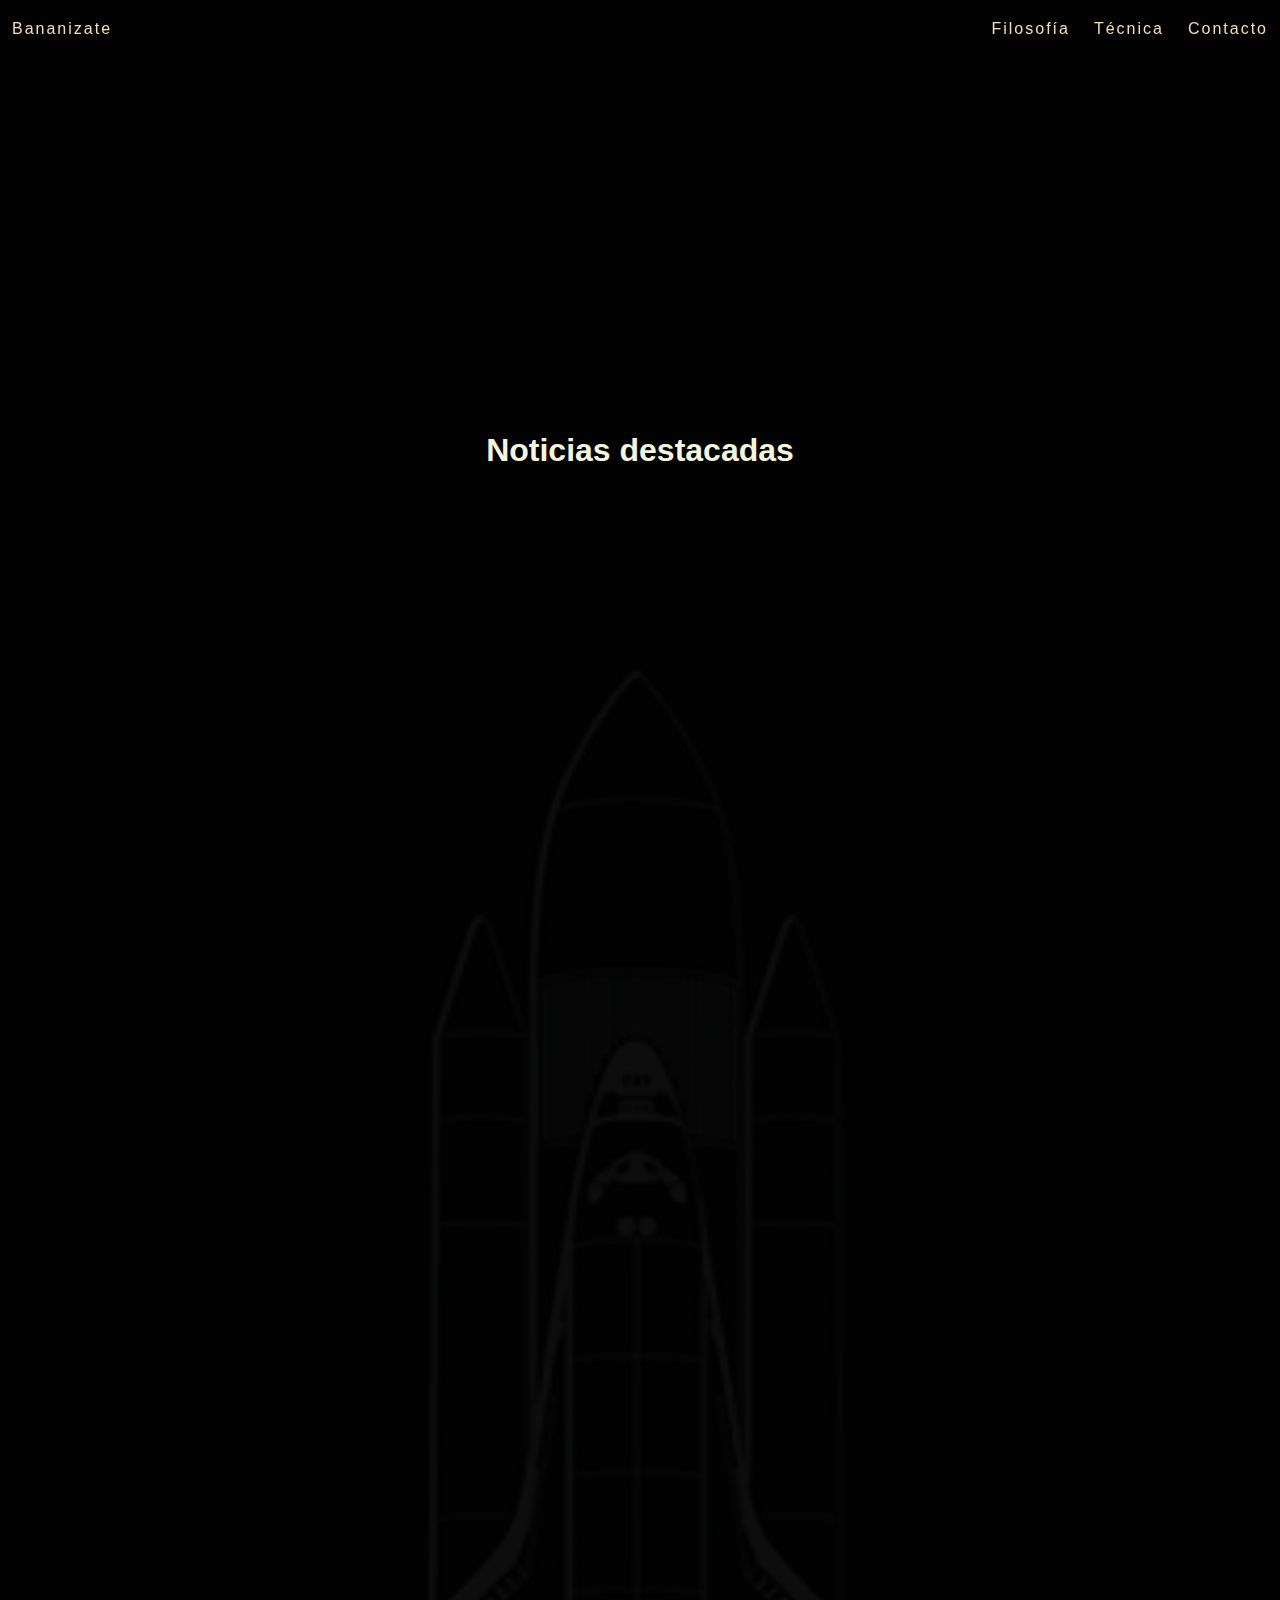
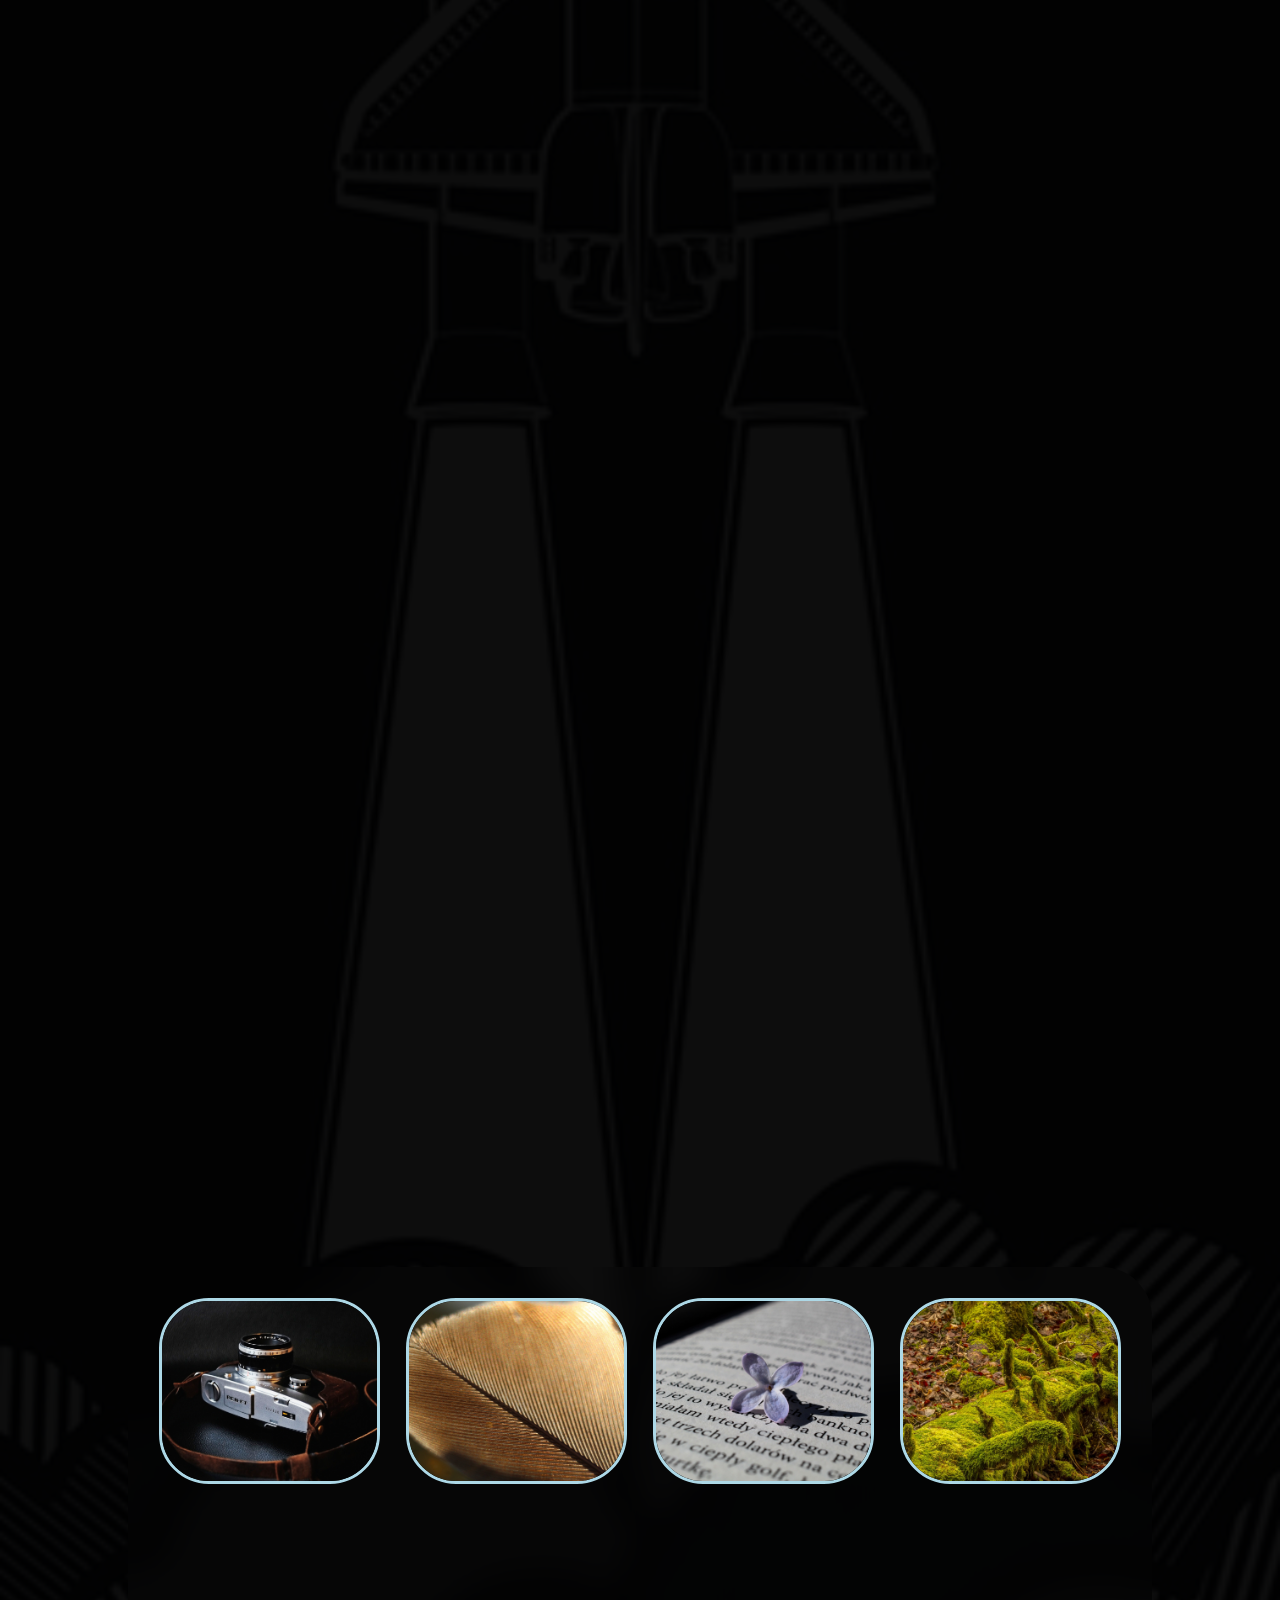
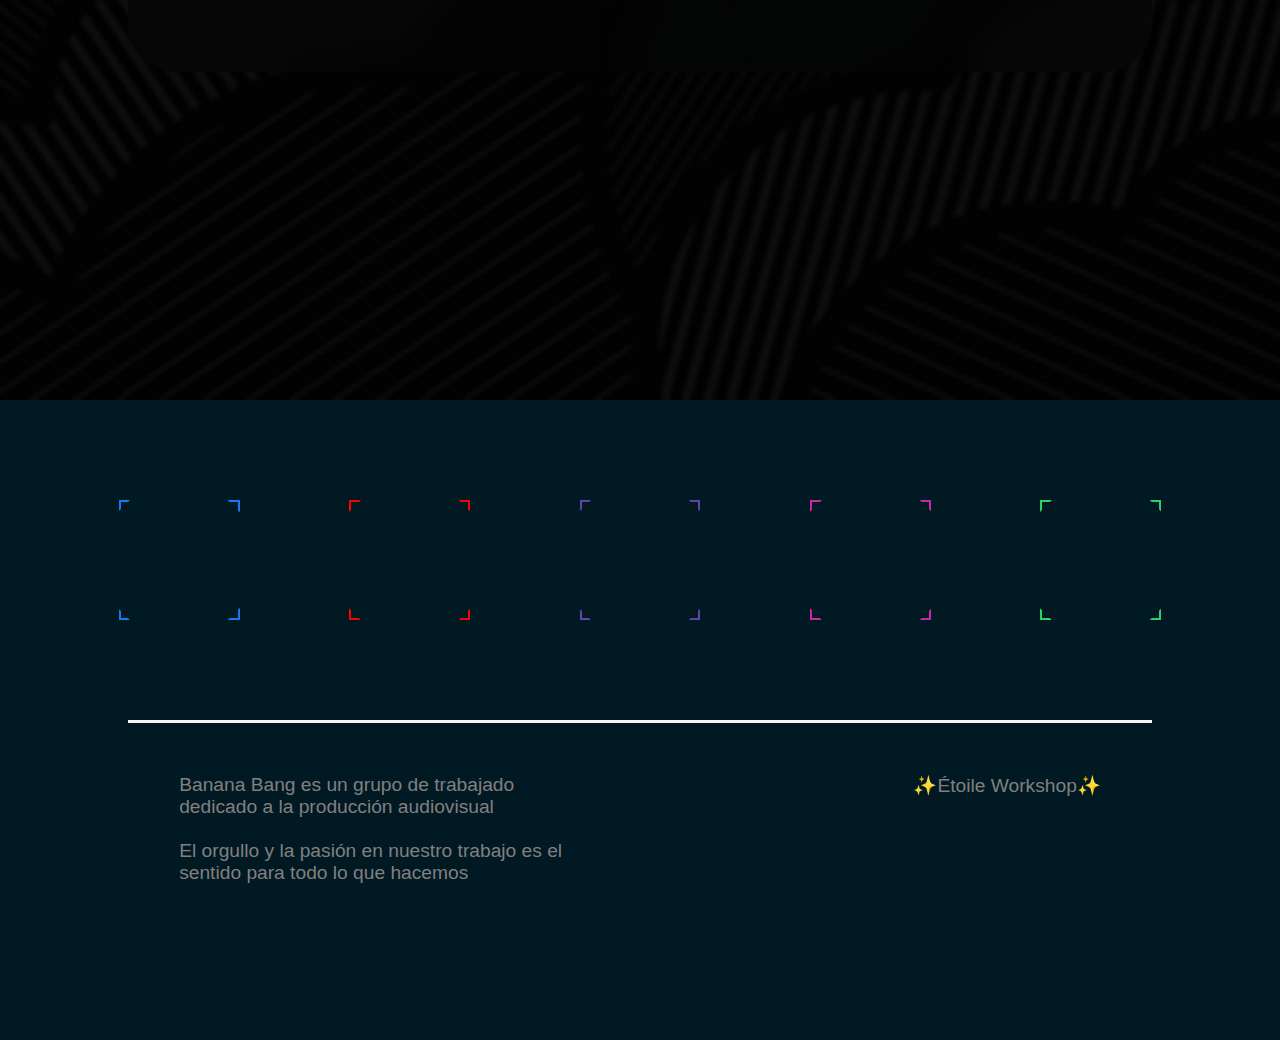
==== filosofia.html @ d5b670cf "Update filosofia.html" ====
<!DOCTYPE html>
<html>
<head> 
    <meta charset="UTF-8">
    <meta name="viewport" content="width=device-width, initial-scale=1.0">
    
    <title>Galeria</title>
    <link rel="stylesheet" href="styles.css">
    <link rel="stylesheet" href="https://cdnjs.cloudflare.com/ajax/libs/font-awesome/6.1.1/css/all.min.css" integrity="sha512-KfkfwYDsLkIlwQp6LFnl8zNdLGxu9YAA1QvwINks4PhcElQSvqcyVLLD9aMhXd13uQjoXtEKNosOWaZqXgel0g==" crossorigin="anonymous" referrerpolicy="no-referrer" />
    <style type="text/css">

        .conteneme {
            position: relative;
            top: 0;
            left: 0;
            height: 300vh;
            width: 100vw;
        }
        .container {
            position: relative;
            top: -10vh;
            text-align: center;
            width: 80vw;
            height: 45vh;
        }
        .photos {
            display: flex;
            justify-content: center;
            gap: 2vw;
            position: relative;
            padding: 3%;
        }
        .photo {
            cursor: pointer;
            width: 20vw;
            height: 20vh;
            overflow: hidden;
            border: 3px solid lightblue;
            border-radius: 50px;
        }
        .photo img {
            width: 100%;
            height: 100%;
            object-fit: cover;
        }
        .caption {
            display: none;
            margin-top: 5vh;
            transition: opacity 0.5s ease;
            font-size: 2vw;
        }
        .caption.active {
            display: block;
            opacity: 1;
        }
        .caption.fade {
            opacity: 0;
        }

#newsList {
    list-style-type: none;
    margin: 3vw;
    position: relative;
    top: -40vh;
    height: 60vh;
    width: 80vw;
    overflow: scroll;
    color: beige;
  }

    
    </style>
</head>
<body>
    <nav class="navbar" style="position: fixed;height: 5vh;width: 100vw;z-index: 15;">
         <a class="active" href="index.html" style="float: left;">Bananizate</a>
                      
                      <a href="#contacto" style="float:right;">Contacto</a>
                      <a href="tecnica.html" style="float:right;">Técnica</a>
                      <a href="filosofia.html" style="float:right;">Filosofía</a>
                      
                     
        
    </nav>
    
    <div class="progressbar"></div>
    
    





<center>



    

<div class="segundo" style="height: 400vh; width: 100vw; background: url('res/fondofilo.jpg'); background-size: cover; background-repeat: no-repeat; background-position: center; background-color: rgba(0, 0, 0, 0.95); background-blend-mode: overlay;overflow: hidden;">  
    <div class="parallax" style="height: 50vh;width: 50vw;top: 90vh;right: 10vw;position: absolute;border-radius: 15px;">
        <div style="object-fit: contain;opacity: 0.3;">
                    <script type="text/javascript" src="//rf.revolvermaps.com/0/0/6.js?i=5dv1qe7od2v&amp;m=7&amp;c=e63100&amp;cr1=ffffff&amp;f=arial&amp;l=0&amp;bv=90&amp;lx=-400&amp;ly=400&amp;hi=20&amp;he=7&amp;hc=a8ddff&amp;rs=80" async="async"></script>

            
        </div>

    </div>

        

    <div>
        <h1 class="segundoinner" style="top: -40vh">Noticias destacadas</h1>

        <ul id="newsList">
        <!-- Aquí se mostrarán las opiniones -->
    </ul>

         <div class="container" style="backdrop-filter: blur(15px);border-radius: 50px; position: relative; top: 150vh;">
        <div class="photos">
            <div class="photo" onclick="showCaption(0)">
                <img src="res/foto1.jpg" alt="Foto 1">
            </div>
            <div class="photo" onclick="showCaption(1)">
                <img src="res/foto2.jpg" alt="Foto 2">
            </div>
            <div class="photo" onclick="showCaption(2)">
                <img src="res/foto3.jpg" alt="Foto 3">
            </div>
            <div class="photo" onclick="showCaption(3)">
                <img src="res/foto4.jpg" alt="Foto 4">
            </div>
        </div>
        <div id="captions">
            <div class="caption" id="caption0">Cartel para res/Foto 1</div>
            <div class="caption" id="caption1">Cartel para res/Foto 2</div>
            <div class="caption" id="caption2">Cartel para res/Foto 3</div>
            <div class="caption" id="caption3">Cartel para res/Foto 4</div>
        </div>
    </div>
        
        
    </div>
</div>


</center>






<div class="footerista">
                <ul>
        <li style="--clr:#1877f2;">
            <a href="#"><i class="fa-brands fa-facebook-f"></i></a>
        </li>
    </ul>
    <ul>
        <li style="--clr:#ff0000;">
            <a href="#"><i class="fa-brands fa-youtube"></i></a>
        </li>
    </ul>
    <ul>
        <li style="--clr:#6441a5;">
            <a href="#"><i class="fa-brands fa-twitch"></i></a>
        </li>
    </ul>
    <ul>
        <li style="--clr:#c32aa3;">
            <a href="#"><i class="fa-brands fa-instagram"></i></a>
        </li>
    </ul>
    <ul>
        <li style="--clr:#25d366;">
            <a href="#"><i class="fa-brands fa-whatsapp"></i></a>
        </li>
    </ul>
</div>


            <div class="footerista">
                <div style=";position: absolute;top: 0;left: 10vw;width: 80vw;height: 15vw;border-top: 3px solid whitesmoke;display: flex;align-content: center;justify-content: center;color: grey;font-size: 1.5vw;">
                    <div style="width: 50%;margin: 5%;">
                        Banana Bang es un grupo de trabajado dedicado a la producción audiovisual<br><br>
                        El orgullo y la pasión en nuestro trabajo es el sentido para todo lo que hacemos

                    </div>
                    <div style="width: 50%;margin: 5%;text-align: right;">
                        ✨Étoile Workshop✨
                    </div>
                </div>
            </div>

<div id="myModal" class="modal">
  <span class="close">&times;</span>
  <img class="modal-content" id="img01">
  <video class="modal-content" id="img02" controls></video>
  <div id="caption"></div>
</div>

</div>
<script src="https://smtpjs.com/v3/smtp.js">
</script>
    <script src="script.js" defer></script>
     <script>
        function showCaption(index) {
            const captions = document.querySelectorAll('.caption');
            captions.forEach((caption, i) => {
                if (i === index) {
                    caption.classList.add('active');
                    caption.classList.remove('fade');

                } else {
                    caption.classList.add('fade');
                    caption.classList.remove('active');
                }
            });
        }

window.addEventListener('scroll', function() {
  let parallax = document.querySelector('.parallax');
  let scrollPosition = window.pageYOffset;
  
  // Ajusta la velocidad del parallax cambiando el valor multiplicador (en este caso 0.5)
  parallax.style.top = scrollPosition * 1.2 + 'px';
});


const rssFeedUrl = 'https://www.ambito.com/rss/pages/negocios.xml'; // Reemplaza con la URL de tu feed RSS

        // Función para cargar y mostrar noticias
        async function loadNews() {
            try {
                const response = await fetch(`https://api.rss2json.com/v1/api.json?rss_url=${encodeURIComponent(rssFeedUrl)}`);
                const data = await response.json();

                if (data.status === 'ok') {
                    const newsList = document.getElementById('newsList');

                    data.items.forEach(item => {
                        const listItem = document.createElement('li');
                        const link = document.createElement('a');
                        const img = document.createElement('img');
                        const content = document.createElement('p');

                        listItem.style.borderTop = '3px solid whitesmoke';
                        listItem.style.display = 'flex';
                        listItem.style.alignContent = 'center';
                        listItem.style.margin = '2vw';
                        listItem.style.padding = '1vw';
                        listItem.style.justifyContent = 'space-between';
                        listItem.style.fontSize = '1.1vw';
                        listItem.style.backgroundColor = 'rgba(0, 0, 0, 0.6)';
                        listItem.style.borderRadius = '15px';
                        listItem.style.boxShadow = '0 4px 8px rgba(0, 0, 0, 0.1)';
                        
                        link.href = item.link;
                        link.textContent = item.title;
                        link.style.fontSize = '1.2vw';
                        img.src = item.enclosure.link;
                        img.style.width = '10vw';
                        img.style.height = 'auto';
                        img.style.borderRadius = '15px';
                        content.innerHTML = item.content;
                        listItem.appendChild(link);
                        listItem.appendChild(content)
                        listItem.appendChild(img);
                        newsList.appendChild(listItem);
                        console.log(item)

                    });
                } else {
                    console.error('No se pudo cargar el feed RSS.');
                }
            } catch (error) {
                console.error('Error al cargar el feed RSS:', error);
            }
        }

        // Cargar noticias al cargar la página
        window.addEventListener('load', loadNews);
    </script>
 
</body>
</html>
---- styles.css ----
:root{
		--thetaarriba: 0deg;
		--thetacero: 0deg;
		--thetanoventa: 90deg;
		--transcero: 0px;
		--transcerolento: 0px;
		--transamaga: 0px;
		--thetaneg: 0deg;
		--transmas: 0px;


		--segundouno: 0px;
		--segundodos: 0px;
		--segundotres: 0px;
		--segundocuatro: 0px;
		--segundocuatrovid: 0px;
		--segundocinco: 0px;
		--segundoseis: 0px;
		--segundoseisimg: 0px;

		--achica: 0vw;

		--bg: #001923;

		--lasbolas: 0;

	}
	*{margin: 0;
		padding: 0;
	}
	html{
		scroll-behavior: smooth;
		
	}
	body{position: relative;
		overflow-x: hidden;
		font-family: sans-serif;

	}

::-webkit-scrollbar{
	display: none;
}

		.progressbar{
			position: fixed;
			top: 4px;
			right: 4px;
			width: 5px;
			height: 0;
			background: linear-gradient(to top,#008aff,#00ffe7);
			z-index: 8;
			border-radius: 5px;
		}
		





		.elbody{contain: paint;
			height: 500vh;
			
			width: 100vw;
			position: relative;
		}

	

		.uyuyuy{
			
			display: flex;
			justify-content: center;
			align-items: center;
			height: 100vh;
			
			width: 100vw;
			  position: sticky;
			  top: 0;


		}

		.fondoui{
			min-height: 150vh;
			background: linear-gradient(to right, #dbe6f6, #c5796d);
			width: 200vw;
			position: absolute;
			animation: translate 5s linear infinite;
		}

		@keyframes translate{
			0%{
				transform: translateX(0vw);
			}
			50%{
				transform: translateX(-50vw);
			}
			100%{
				transform: translateX(0vw);
			}
		}




		.boxi{
			transform:  perspective(100vw);
			position: absolute;
			width: 7vw;
			height: 7vw;
			transform-style: preserve-3d;
			animation: animatebox 120s linear infinite;
			
		}
		@keyframes animatebox{
			0%{
				
				transform: rotateX(var(--thetacero)) rotateY(var(--thetacero));
			}
			80%{
					
				transform: rotateX(460deg) rotateY(360deg);	
			}
			100%{
				transform: rotateX(var(--thetacero)) rotateY(var(--thetacero));
			}
		}
		.boxi span{
			
			border-radius: 10px;
			background: orange;
			position: absolute;
			top: 0;
			left: 0;
			width: 100%;
			height: 100%;
			transform-origin: center;
			transform-style: preserve-3d;
			
			transform: rotateX(calc(var(--i) * 10deg)) translateZ(20vw);
			animation: hue 60s linear infinite;
		}




		.boxii{
			transform:  perspective(100vw);
			position: absolute;
			width: 7vw;
			height: 7vw;
			transform-style: preserve-3d;
			animation: animatebox2 120s linear infinite;

			
		}
		@keyframes animatebox2{
			0%{
				
				transform: rotateX(var(--thetacero)) rotateY(var(--thetacero));
			}
			80%{
					
				transform: rotateX(360deg) rotateY(360deg);	
			}
			100%{
				transform: rotateX(var(--thetacero)) rotateY(var(--thetacero));
			}
		}
		.boxii span{filter: blur(50px);
			border-radius: 10px;
			background: orange;
			position: absolute;
			top: 0;
			left: 0;
			width: 100%;
			height: 100%;
			transform-origin: center;
			transform-style: preserve-3d;
			
			transform: rotateY(calc(var(--i) * 10deg)) translateZ(20vw);
			animation: hue 40s linear infinite;
			
		}
	
	




	.boxiii{
		transform:  perspective(100vw);
			position: absolute;
			width: 7vw;
			height: 7vw;
			transform-style: preserve-3d;
			animation: animatebox3 120s linear infinite;

			
		}
		@keyframes animatebox3{
			0%{
				
				transform: rotateX(var(--thetanoventa)) rotateY(var(--thetanoventa));
			}
			80%{
					
				transform: rotateX(450deg) rotateY(450deg);	
			}
			100%{
				transform: rotateX(var(--thetanoventa)) rotateY(var(--thetanoventa));
			}
		}
		.boxiii span{filter: blur(50px);
			border-radius: 10px;
			background: orange;
			position: absolute;
			top: 0;
			left: 0;
			width: 100%;
			height: 100%;
			transform-origin: center;
			transform-style: preserve-3d;
			
			transform: rotateY(calc(var(--i) * 10deg)) translateZ(20vw);
			animation: hue 50s linear infinite;
		}

		@keyframes hue{
	0%,100%{
		filter: hue-rotate(0deg) sepia(50%);
	}
	50%{
		filter: hue-rotate(360deg) sepia(80%);
	}
}
	


		.snow,.snow:after,.snow:before{
			z-index: 1;
			content: "";
			position: absolute;
			top: -650px;
			left: -450px;
			right: 0;
			bottom: 0;
			background-image: 
			radial-gradient(4px 4px at 100px 50px,wheat,transparent),
			radial-gradient(6px 6px at 200px 150px,wheat,transparent),
			radial-gradient(3px 3px at 300px 250px,wheat,transparent),
			radial-gradient(4px 4px at 400px 350px,wheat,transparent),
			radial-gradient(6px 6px at 500px 100px,wheat,transparent),
			radial-gradient(3px 3px at 50px 200px,wheat,transparent),
			radial-gradient(4px 4px at 150px 300px,wheat,transparent),
			radial-gradient(6px 6px at 250px 400px,wheat,transparent),
			radial-gradient(6px 6px at 350px 500px,wheat,transparent);
			background-size: 650px 650px;
			animation: snowanim 30s linear infinite;

		}

		.snow:after{

			margin-left: -250px;
			opacity: 0.5;
			filter: blur(2px);
			animation-direction: reverse;
			animation-duration: 13s;
		}


		.snow:before{
			margin-left: -350px;
			opacity: 0.7;
			filter: blur(1px);
		}

		@keyframes snowanim{
			from{
				transform: translateY(0) translateX(0);opacity: 0.5;

			}
			to{
				transform: translateY(450px) translateX(250px);opacity: 0.8;
			}
		}

	.scale{
		animation: bonjour 20s linear forwards;
		
	}

	@keyframes bonjour{
		0%{
			transform: translateX(-50px) translateY(-150px)  rotate(var(--thetaarriba)) scale(0.4);
		}20%{
			transform: translateX(var(--transcerolento)) translateY(var(--transcero)) scale(0.7);
		}
		100%{
			transform: translateX(var(--transcerolento)) translateY(var(--transcero))  rotate(var(--thetaarriba)) scale(0.7);			
		}
	}


	.segundo{
		position: relative;
		height: 500vh;
		
		background: brown;
	}


	.segundoinner{
		position: sticky;
		top: 0;
		justify-content: center;
		align-items: center;
		display: flex;
		height: 100vh;
		width: 100vw;
		color: beige;
	}


	.footer{
		position: sticky;
		height: 100vh;
		top: 0;
		
	}


	.elfooter{
		
		justify-content: center;
		align-items: center;
		display: flex;
		background: steelblue;
		height: 100vh;
		width: 100vw;
		color: beige;
	}

	.dentrodeelbody{
		display: flex;
			justify-content: center;
			align-items: center;
		
		height: 100vh;
		width: 100vw;
		position: absolute;
		z-index: 2;
		
		

	}

	





		.galeria{
			display: flex;
			justify-content: center;
			align-items: center;

			transform:  perspective(100vw);
			position: absolute;
			width: 15vw;
			height: 10vw;
			transform-style: preserve-3d;
			animation: galeria 300s linear infinite;
			
			
		}
		
		@keyframes galeria{
			0%{
				
				transform: perspective(70vw) rotateY(var(--thetaneg)) translateY(var(--transmas));
			}
			100%{
					
				transform: perspective(70vw) rotateY(calc(var(--thetaneg) + 360deg)) translateY(var(--transmas));	
			}
			
		}
		.galeria span.elespan{
			overflow: hidden;
			display: flex;
			align-items: center;
			justify-content: center;
			
			border-radius: 10px;
			
			position: absolute;
			top: 0;
			left: 0;
			width: 20vw;
			height: 25vh;
			transform-origin: center;
			transform-style: preserve-3d;
			
			transform: translateY(calc(var(--b) * 40vh)) rotateY(calc(var(--b) * 72deg)) translateZ(20vw);
			transition: height 0.2s ease, width 0.5s ease 0.2s;
			backface-visibility: hidden;
			
		}

		.galeria span.elespen{overflow: hidden;
			display: flex;
			align-items: center;
			justify-content: center;
			
			border-radius: 10px;
			position: absolute;
			top: 0;
			left: 0;
			width: 20vw;
			height: 25vh;
			transform-origin: center;
			transform-style: preserve-3d;
			background: black;
			
			transform: translateY(calc(var(--b) * 40vh)) rotateY(calc(var(--b) * 72deg)) translateZ(20vw) rotateY(180deg);
			backface-visibility: hidden;
			pointer-events: none;

		}

		.galeria span.elespan:hover{
			width: 30vw;
			height: 35vh;
		}
		.textito{
			display: none;
		}

		.textsidisp{position: absolute;
			bottom: 0;
			justify-content: center;
			align-items: center;
			display: flex;
			width: 100%;
			height: 10vh;
			color: whitesmoke;
			font-size: 1vw;

		}

.segundoinneruno{border-radius: 15px;
	top: 70vh;
transform: translateY(var(--segundouno));
}

.segundoinnerdos{top: 140vh;border-radius: 15px;
transform: translateY(var(--segundodos));
}
.segundoinnertres{top: 100vh;border-radius: 15px;
transform: translateY(var(--segundotres));
}
.segundoinnercuatro{top:150vh;border-radius: 15px;
transform: translateY(var(--segundocuatro));
}
.segundoinnercuatrovid{top:170vh;border-radius: 15px;
transform: translateY(var(--segundocuatrovid));
}
.segundoinnercinco{top: 210vh;border-radius: 15px;
transform: translateY(var(--segundocinco));
}
.segundoinnerseis{top: 250vh;border-radius: 15px;
transform: translateY(var(--segundoseis));
}
.segundoinnerseisimg{top: 280vh;border-radius: 15px;
transform: translateY(var(--segundoseisimg));
}

.navbar a{
text-decoration: none;
color: wheat;
font-size: 16px;
padding: 10px 4px;
margin: 10px 8px;
letter-spacing: 2px;
transition: 0.5s;
}


.navbar a:hover{

	color: beige;
}




.myImg {
	border-radius: 10px;
  cursor: pointer;
  transition: 0.3s;
  object-fit: cover;
  width: 100%;
  height: 100%;
}



/* The Modal (background) */
.modal {
  display: none; /* Hidden by default */
  position: fixed; /* Stay in place */
  z-index: 15; /* Sit on top */
  padding-top: 100px; /* Location of the box */
  left: 0;
  top: 0;
  width: 100%; /* Full width */
  height: 100%; /* Full height */
  overflow: scroll; /* Enable scroll if needed */
  background-color: rgb(0,0,0); /* Fallback color */
  background-color: rgba(0,0,0,0.9); /* Black w/ opacity */
}

/* Modal Content (image) */
.modal-content {
  margin: auto;
  display: block;
  width: 80%;
  max-width: 700px;
}

/* Caption of Modal Image */
#caption {
  margin: auto;
  display: block;
  width: 80%;
  max-width: 700px;
  text-align: center;
  color: #ccc;
  padding: 10px 0;
  height: 150px;
}

/* Add Animation */
.modal-content, #caption {  
  -webkit-animation-name: zoom;
  -webkit-animation-duration: 0.6s;
  animation-name: zoom;
  animation-duration: 0.6s;
}

@-webkit-keyframes zoom {
  from {-webkit-transform:scale(0)} 
  to {-webkit-transform:scale(1)}
}

@keyframes zoom {
  from {transform:scale(0)} 
  to {transform:scale(1)}
}

/* The Close Button */
.close {
  position: absolute;
  top: 15px;
  right: 35px;
  color: #f1f1f1;
  font-size: 40px;
  font-weight: bold;
  transition: 0.3s;
}

.close:hover,
.close:focus {
  color: #bbb;
  text-decoration: none;
  cursor: pointer;
}

/* 100% Image Width on Smaller Screens */
@media only screen and (max-width: 700px){
  .modal-content {
    width: 100%;
  }
}

.frasehue{
	animation: hue 160s linear infinite;
	
	max-width: 10vw;
}
@keyframes hue{
	from{
		filter: hue-rotate(0);

	}
	to{filter: hue-rotate(360deg);

	}
}



		.marco::before{
			content: '';
			position: absolute;
			top: 1vh;
			left: 3vw;
			width: 40vh;
			height: 40vh;
			background: linear-gradient(#ffeb3b,#e91e63);
			border-radius: 50%;
			
		}

		.marco::after{
			content: '';
			position: absolute;
			bottom: 2vh;
			right: 5vw;
			width: 35vh;
			height: 35vh;
			background: linear-gradient(#2196f3,#83d8ff);
			border-radius: 50%;
			
		}

		.glass{
			position: absolute;width: 70vw;height: 80vh;top: 10vh;left: 15vw;
			background: rgba(255, 255, 255, 0.1);
			box-shadow: 0 25px 45px rgba(0, 0, 0, 0.1);
			border: 1px solid rgba(255,255,255,0.25);
			border-right: 1px solid rgba(255,255,255,0.25);
			border-bottom: 1px solid rgba(255,255,255,0.25);
			border-bottom: 10px;
			backdrop-filter: blur(25px);
			z-index: 2;
			overflow: hidden;
		}

		.glass::before{
			content: '';
			position: absolute;
			top: 0;
			left: -40%;
			width: 100%;
			height: 100%;
			background: rgba(255, 255, 255, 0.05);
			pointer-events: none;
			transform: skewX(-15deg);
		}
		.glass h2{
			height: 10vh;
		
			width: 100%;
			text-align: center;
			color: whitesmoke;
			font-size: 36px;
		}
		.formulario{
			position: absolute;
			top: 10vh;
			left: 5vw;
			
			height: 60vh;
			width: 60vw;
		}



		.labels{
			position: absolute;
			
			left: 0;
			
			height: 5vh;
			width: 60vw;
			background: transparent;
			box-shadow: none;
			border: none;
			outline: none;
			font-size: 16px;
			padding: 5px 0;
			z-index: 1;
			color: whitesmoke;
		}



		.marco::before{
			content: '';
			position: absolute;
			top: calc(1vh + var(--lasbolas));
			left: 3vw;
			width: 40vh;
			height: 40vh;
			background: linear-gradient(#ffeb3b,#e91e63);
			border-radius: 50%;
			
		}

		.marco::after{
			content: '';
			position: absolute;
			bottom: calc(2vh + var(--lasbolas));
			right: 3vw;
			width: 35vh;
			height: 35vh;
			background: linear-gradient(#2196f3,#83d8ff);
			border-radius: 50%;
			
		}

		.glass{
			position: absolute;width: 70vw;height: 80vh;top: 10vh;left: 15vw;
			background: rgba(255, 255, 255, 0.1);
			box-shadow: 0 25px 45px rgba(0, 0, 0, 0.1);
			border: 1px solid rgba(255,255,255,0.25);
			border-right: 1px solid rgba(255,255,255,0.25);
			border-bottom: 1px solid rgba(255,255,255,0.25);
			border-bottom: 10px;
			backdrop-filter: blur(25px);
			z-index: 2;
			overflow: hidden;
		}

		.glass::before{
			content: '';
			position: absolute;
			top: 0;
			left: -40%;
			width: 100%;
			height: 100%;
			background: rgba(255, 255, 255, 0.05);
			pointer-events: none;
			transform: skewX(-15deg);
		}
		.glass h2{
			letter-spacing: 5px;
			height: 10vh;
			padding-top: 5%;
		
			width: 100%;
			text-align: center;
			color: whitesmoke;
			font-size: 36px;
		}
		.formulario{
			position: absolute;
			top: 10vh;
			left: 5vw;
			
			height: 65vh;
			width: 60vw;
		}

		.datos{
			position: absolute;
			
			left: 0;
			
			height: 5vh;
			width: 60vw;
			
			box-shadow: none;
			border: none;
			outline: none;
			font-size: 15px;
			
			z-index: 1;
			color: whitesmoke;
			border-bottom: 3px solid whitesmoke;
			box-sizing: border-box;
			transition: 0.5s;

			background: linear-gradient(transparent,transparent,transparent,transparent,rgba(255,255,255,0.1));
		    background-size: auto 210%;
		    background-position: 0 0;
		    transition: background-position 0.5s;
		   
		}


		.datos:hover{
			 background-position: 0 100%;
		}

		.datos:focus{
			 background-position: 0 100%;
		}

		.datos::placeholder{
			color: rgba(184, 184, 184, 0.7);

		}

		.labels{
			position: absolute;
			
			left: 0;
			
			height: 5vh;
			width: 60vw;
			background: transparent;
			box-shadow: none;
			border: none;
			outline: none;
			font-size: 16px;
			
			z-index: 1;
			color: #83d8ff;
			font-weight: normal;
		}

		.datos[type='submit']{
			border: 2px solid whitesmoke;
			
			cursor: pointer;
			outline: none;
			background: rgba(255,255,255,0.1);
			color: whitesmoke;
			font-weight: 600;
			font-size: 18px;
			border-radius: 2px;
			transition: 0.5s;
		}
		.datos[type='submit']:hover{
			background: rgba(255,255,255,0.8);
			color: grey;
		}

                .footerista ul{position: relative;
			display: flex;
			margin: 3vw;
			

		}
		.footerista ul li{
			position: relative;
			list-style: none;
			width: 12vw;
			height: 12vw;
			display: flex;
			justify-content: center;
			align-items: center;
			cursor: pointer;
			transition: 0.5s;
		}

		.footerista ul li:hover{
			z-index: 100;
			transform: scale(0.75);
		}
		.footerista ul li::before{
			content: '';
			position: absolute;
			inset: 3vw;
			box-shadow: 0 0 0 10px var(--clr),0 0 0 20px var(--bg),0 0 0 22px var(--clr);
			transition: 0.5s;
		}
		.footerista ul li:hover::before{
			inset: 0;
		}
		.footerista ul li::after{
			content: '';
			position: absolute;
			inset: 0;
			background: var(--bg);
			transform: rotate(45deg);
		}
		.footerista ul li a{
			position: relative;
			text-decoration: none;
			color: var(--clr);
			z-index: 10;
			font-size: 2em;
			transition: 0.5s;

		}
		.footerista ul li:hover a{
			font-size: 3em;
			filter: drop-shadow(0 0 20px var(--clr)) drop-shadow(0 0 40px var(--clr)) drop-shadow(0 0 60px var(--clr));
		}


		
		.footerista{
			position: relative;
			display: flex;
			justify-content: center;
			align-items: center;
			height: 25vw;
			background: var(--bg);
		}
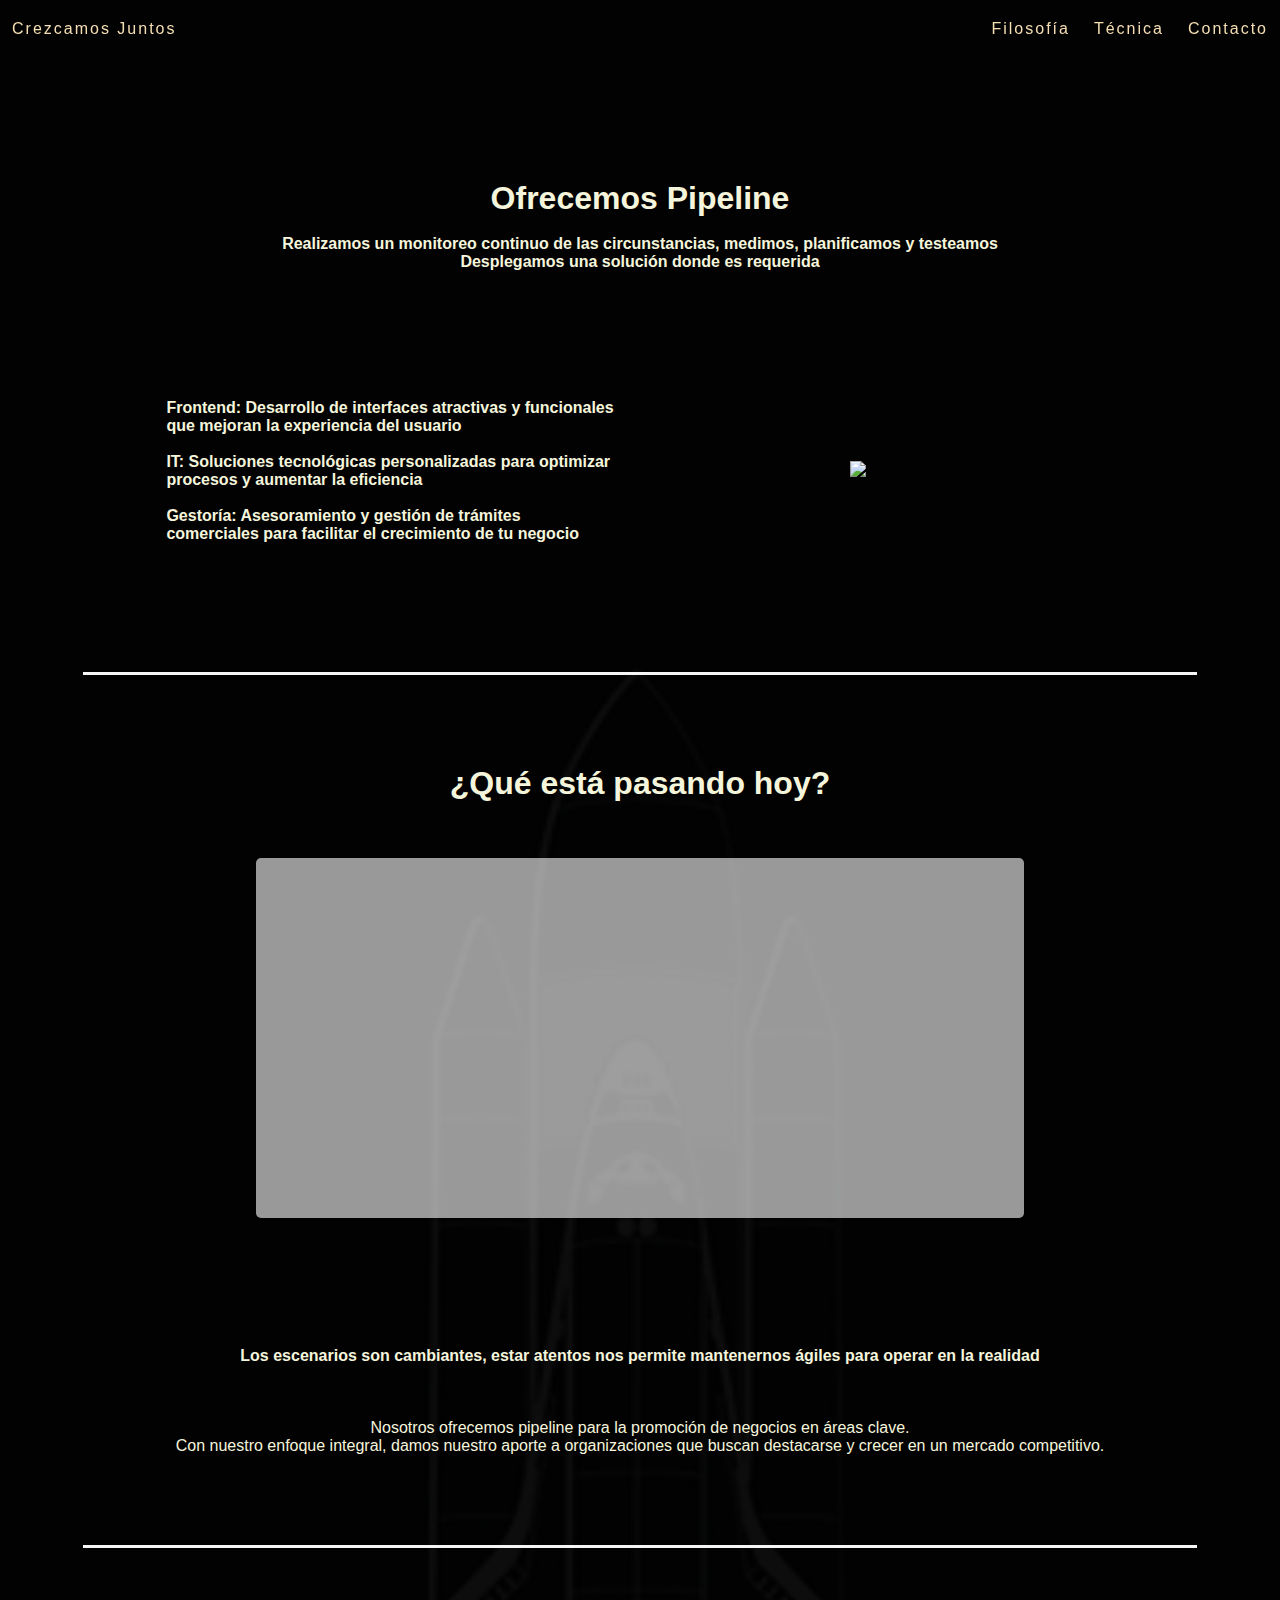
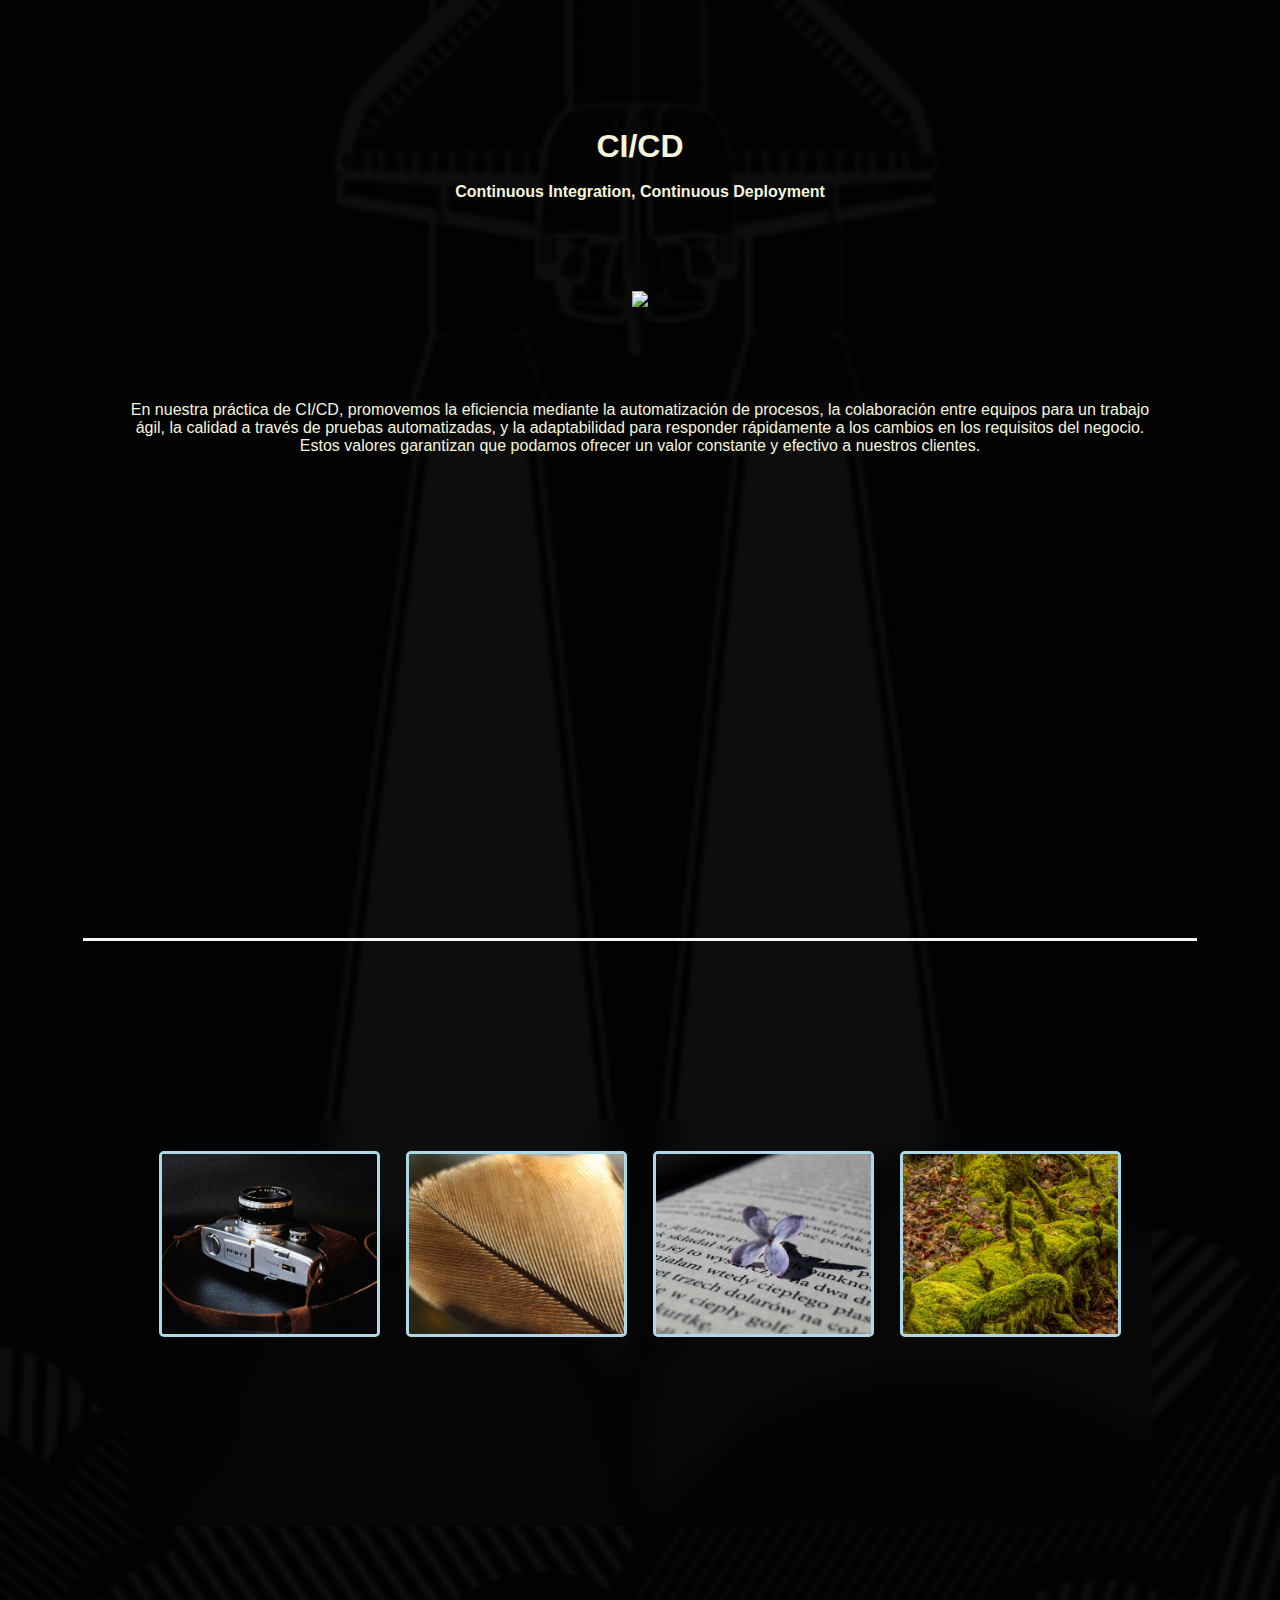
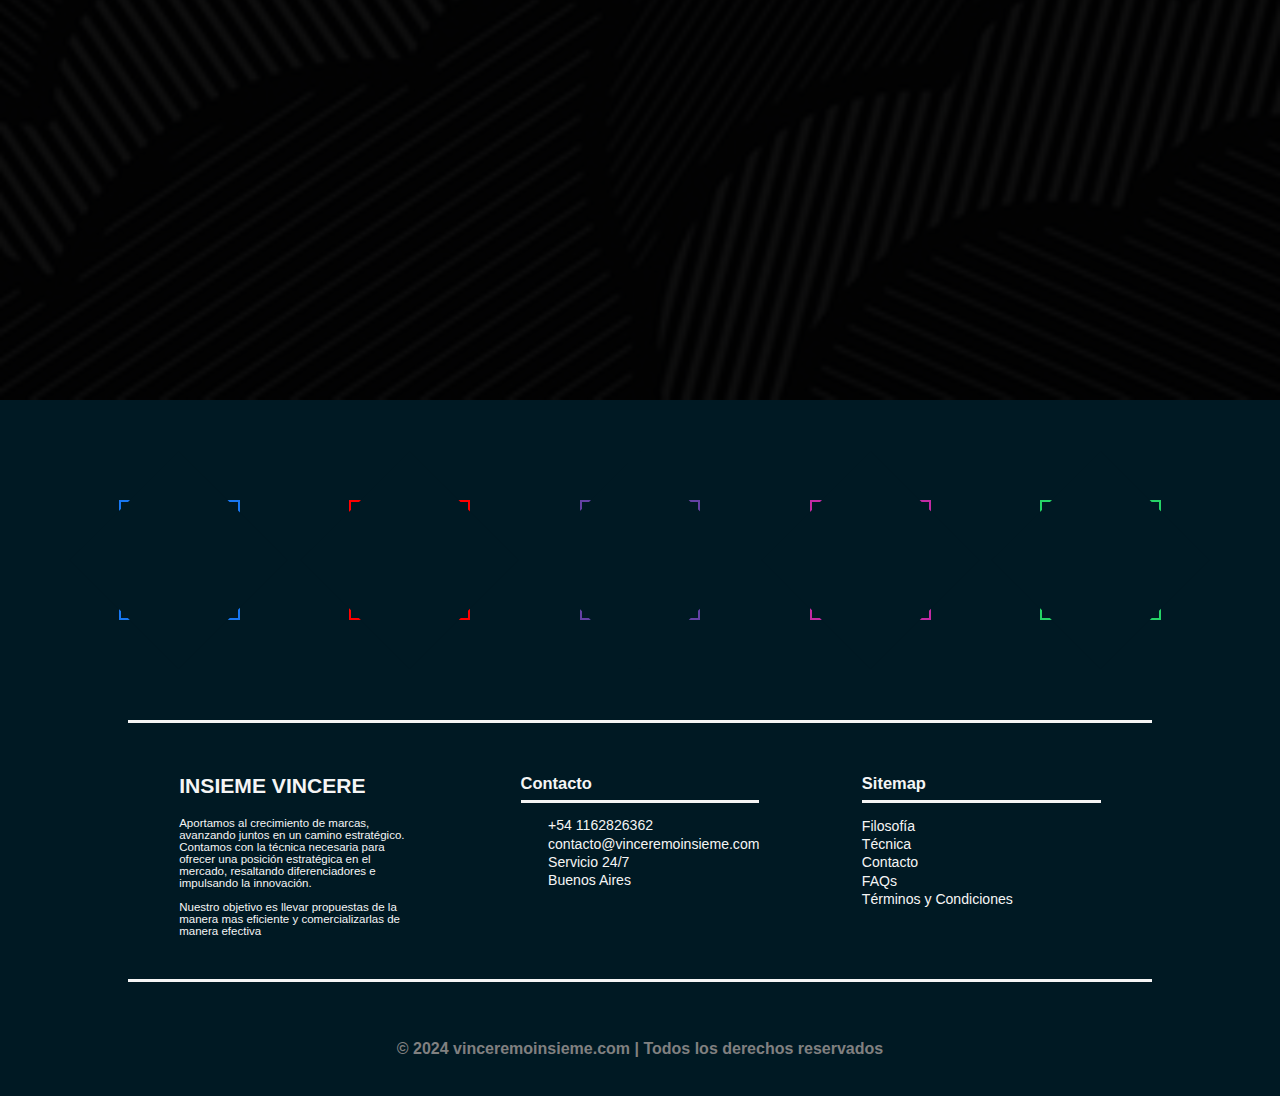
==== commit 08f3aea8: "Update filosofia.html" ====
--- a/filosofia.html
+++ b/filosofia.html
@@ -2,7 +2,6 @@
 <html>
 <head> 
     <meta charset="UTF-8">
-    <meta name="viewport" content="width=device-width, initial-scale=1.0">
     
     <title>Galeria</title>
     <link rel="stylesheet" href="styles.css">
@@ -36,7 +35,7 @@
             height: 20vh;
             overflow: hidden;
             border: 3px solid lightblue;
-            border-radius: 50px;
+            border-radius: 5px;
         }
         .photo img {
             width: 100%;
@@ -61,19 +60,44 @@
     list-style-type: none;
     margin: 3vw;
     position: relative;
-    top: -40vh;
-    height: 60vh;
-    width: 80vw;
+    top: 0vh;
+    height: 40vh;
+    width: 60vw;
     overflow: scroll;
     color: beige;
+    background-color: rgba(255, 255, 255, 0.6);
+    border-radius: 5px;
   }
 
+
+.footeristaa{
+            position: relative;
+            display: flex;
+            justify-content: center;
+            align-items: center;
+            height: 25vw;
+            background: var(--bg);
+        }
+        .footeristaa ul{
+            list-style-type: none;
+        }
+        .footeristaa ul li{
+            padding-top: 1%;
+        }
+
+        .normal li a{
+            text-decoration: none;
+            color: whitesmoke;
+        }
+        .normal li a:hover{
+            color: beige;
+        }
     
     </style>
 </head>
 <body>
     <nav class="navbar" style="position: fixed;height: 5vh;width: 100vw;z-index: 15;">
-         <a class="active" href="index.html" style="float: left;">Bananizate</a>
+         <a class="active" href="index.html" style="float: left;">Crezcamos Juntos</a>
                       
                       <a href="#contacto" style="float:right;">Contacto</a>
                       <a href="tecnica.html" style="float:right;">Técnica</a>
@@ -108,15 +132,68 @@
     </div>
 
         
-
+<div style="position: relative;width: 100vw;">
+    <div style="color: beige;padding-top: 20vh;width: 80vw;">
+            <h1>Ofrecemos Pipeline</h1><br>
+            <h4>Realizamos un monitoreo continuo de las circunstancias, medimos, planificamos y testeamos<br> Desplegamos una solución donde es requerida</h4>
+        </div>
+        <div style="color: beige;width: 80vw;">
+            <div style="display: grid;grid-template-columns: repeat(2, 1fr);gap: 4vw;padding-top: 10vh;margin: 3vw; align-items: center;">
+            <div style="text-align: left;">
+                <h4>Frontend: Desarrollo de interfaces atractivas y funcionales que mejoran la experiencia del usuario</h4>
+                <br>
+                <h4>IT: Soluciones tecnológicas personalizadas para optimizar procesos y aumentar la eficiencia</h4><br>
+                <h4>Gestoría: Asesoramiento y gestión de trámites comerciales para facilitar el crecimiento de tu negocio</h4>
+
+
+            </div>
+            <div style="width: 30vw;"><img src="res/cicd.jpg" style="object-fit:cover;width: 100%;"></div>
+            
+        </div>
+        </div>
+        
+    
+</div>
+<div style="border-bottom: 3px solid whitesmoke; padding: 5vh;width: 80vw;"></div>
     <div>
-        <h1 class="segundoinner" style="top: -40vh">Noticias destacadas</h1>
+        <div style="color: beige;padding-top: 10vh;width: 80vw;">
+            <h1>¿Qué está pasando hoy?</h1><br>
+                    
+        </div>
+        
 
         <ul id="newsList">
         <!-- Aquí se mostrarán las opiniones -->
     </ul>
-
-         <div class="container" style="backdrop-filter: blur(15px);border-radius: 50px; position: relative; top: 150vh;">
+<div style="color: beige;padding-top: 10vh;width: 80vw;">
+            <h4>Los escenarios son cambiantes, estar atentos nos permite mantenernos ágiles para operar en la realidad</h4>
+
+
+
+            
+<br><br><br>                        <p>Nosotros ofrecemos pipeline para la promoción de negocios en áreas clave.
+
+<br>
+Con nuestro enfoque integral, damos nuestro aporte a organizaciones que buscan destacarse y crecer en un mercado competitivo.</p>            
+        </div>
+
+<div style="border-bottom: 3px solid whitesmoke; padding: 5vh;width: 80vw;"></div>
+
+        
+<div style="position: relative;height: 100vh;width: 100vw;">
+    <div style="color: beige;padding-top: 20vh;width: 80vw;">
+            <h1>CI/CD</h1><br>
+            <h4>Continuous Integration, Continuous Deployment</h4>
+            <img src="res/workflow.jpg" style="max-width: 40vw;padding: 10vh;">
+            <p>En nuestra práctica de CI/CD, promovemos la eficiencia mediante la automatización de procesos, la colaboración entre equipos para un trabajo ágil, la calidad a través de pruebas automatizadas, y la adaptabilidad para responder rápidamente a los cambios en los requisitos del negocio. Estos valores garantizan que podamos ofrecer un valor constante y efectivo a nuestros clientes.</p>
+        </div>
+        
+    
+</div>
+<div style="border-bottom: 3px solid whitesmoke; padding: 5vh;width: 80vw;"></div>
+
+
+         <div class="container" style="backdrop-filter: blur(15px);border-radius: 15px; position: relative; top: 20vh;">
         <div class="photos">
             <div class="photo" onclick="showCaption(0)">
                 <img src="res/foto1.jpg" alt="Foto 1">
@@ -131,12 +208,7 @@
                 <img src="res/foto4.jpg" alt="Foto 4">
             </div>
         </div>
-        <div id="captions">
-            <div class="caption" id="caption0">Cartel para res/Foto 1</div>
-            <div class="caption" id="caption1">Cartel para res/Foto 2</div>
-            <div class="caption" id="caption2">Cartel para res/Foto 3</div>
-            <div class="caption" id="caption3">Cartel para res/Foto 4</div>
-        </div>
+        
     </div>
         
         
@@ -145,7 +217,6 @@
 
 
 </center>
-
 
 
 
@@ -177,21 +248,65 @@
             <a href="#"><i class="fa-brands fa-whatsapp"></i></a>
         </li>
     </ul>
-</div>
-
-
-            <div class="footerista">
-                <div style=";position: absolute;top: 0;left: 10vw;width: 80vw;height: 15vw;border-top: 3px solid whitesmoke;display: flex;align-content: center;justify-content: center;color: grey;font-size: 1.5vw;">
-                    <div style="width: 50%;margin: 5%;">
-                        Banana Bang es un grupo de trabajado dedicado a la producción audiovisual<br><br>
-                        El orgullo y la pasión en nuestro trabajo es el sentido para todo lo que hacemos
-
+            </div>
+
+
+
+    
+            <div class="footeristaa">
+
+
+
+
+
+
+                <div style=";position: absolute;top: 0;left: 10vw;width: 80vw;height: 20vw;border-top: 3px solid whitesmoke;border-bottom: 3px solid whitesmoke;display: flex;align-content: center;justify-content: space-between;color: whitesmoke;font-size: 1.1vw;">
+
+
+
+
+                    <div style="margin: 5%;flex: 1;">
+                        <h2 style="margin-bottom: 5%;padding-bottom: 3%;">INSIEME VINCERE</h2>
+                        <p style="font-size: 0.9vw;">Aportamos al crecimiento de marcas, avanzando juntos en un camino estratégico. Contamos con la técnica necesaria para ofrecer una posición estratégica en el mercado, resaltando diferenciadores e impulsando la innovación.<br><br>Nuestro objetivo es llevar propuestas de la manera mas eficiente y comercializarlas de manera efectiva</p>
                     </div>
-                    <div style="width: 50%;margin: 5%;text-align: right;">
-                        ✨Étoile Workshop✨
+
+
+
+                    <div style="margin: 5%;flex: 1;">
+                        <h3 style="border-bottom: 3px solid whitesmoke;margin-bottom: 5%;padding-bottom: 3%;">Contacto</h3>
+                        <ul class="normal" style="display: grid;grid-template-columns: repeat(2, 1fr);">
+                            <i class="fa-brands fa-whatsapp"></i><li>+54 1162826362</li>
+                            <i class="fa fa-envelope"></i><li>contacto@vinceremoinsieme.com</li>
+                            <i class="fa fa-terminal" aria-hidden="true"></i><li>Servicio 24/7</li>
+                            <li><i class="fa fa-home" aria-hidden="true"></i><li>Buenos Aires</li>
+                        </ul>
+
                     </div>
+
+
+                    <div style="margin: 5%;flex: 1;">
+                        <h3 style="border-bottom: 3px solid whitesmoke;margin-bottom: 5%;padding-bottom: 3%;">Sitemap</h3>
+                        <ul class="normal">
+                            <li><a href="filosofia.html">Filosofía</a></li>
+                            <li><a href="tecnica.html">Técnica</a></li>
+                            <li><a href="#contacto">Contacto</a></li>
+                            <li><a href="faqs.html">FAQs</a></li>
+                            <li><a href="terminosycondiciones.html">Términos y Condiciones</a></li>
+                        </ul>
+                    </div>
+
+
+
                 </div>
-            </div>
+
+                
+                
+
+
+
+
+            </div>
+                                <h4 style="display: flex;color: grey;justify-content: center;position: relative;align-items: center;background: #001923;padding-bottom: 3%;">© 2024 vinceremoinsieme.com | Todos los derechos reservados</h4>
 
 <div id="myModal" class="modal">
   <span class="close">&times;</span>
@@ -205,20 +320,7 @@
 </script>
     <script src="script.js" defer></script>
      <script>
-        function showCaption(index) {
-            const captions = document.querySelectorAll('.caption');
-            captions.forEach((caption, i) => {
-                if (i === index) {
-                    caption.classList.add('active');
-                    caption.classList.remove('fade');
-
-                } else {
-                    caption.classList.add('fade');
-                    caption.classList.remove('active');
-                }
-            });
-        }
-
+        
 window.addEventListener('scroll', function() {
   let parallax = document.querySelector('.parallax');
   let scrollPosition = window.pageYOffset;
@@ -246,23 +348,30 @@
                         const content = document.createElement('p');
 
                         listItem.style.borderTop = '3px solid whitesmoke';
-                        listItem.style.display = 'flex';
-                        listItem.style.alignContent = 'center';
+                        listItem.style.display = 'grid';
+                        listItem.style.gridTemplateColumns = '1fr 1.5fr 0.5fr';
+                        listItem.style.gap = '2vw';
+                        listItem.style.alignContent = 'space-between';
                         listItem.style.margin = '2vw';
                         listItem.style.padding = '1vw';
-                        listItem.style.justifyContent = 'space-between';
+                        listItem.style.justifyContent = 'center';
                         listItem.style.fontSize = '1.1vw';
-                        listItem.style.backgroundColor = 'rgba(0, 0, 0, 0.6)';
-                        listItem.style.borderRadius = '15px';
+                        listItem.style.backgroundColor = 'rgba(0, 0, 0, 0.4)';
                         listItem.style.boxShadow = '0 4px 8px rgba(0, 0, 0, 0.1)';
+                        listItem.style.flex = '1';
+                        listItem.style.textAlign = 'left';
+                        listItem.style.alignItems = 'center';
+                        
+
                         
                         link.href = item.link;
                         link.textContent = item.title;
-                        link.style.fontSize = '1.2vw';
+                        link.style.fontSize = '1.1vw';
+                        link.style.color = 'lightblue';
                         img.src = item.enclosure.link;
                         img.style.width = '10vw';
                         img.style.height = 'auto';
-                        img.style.borderRadius = '15px';
+                        img.style.borderRadius = '5px';
                         content.innerHTML = item.content;
                         listItem.appendChild(link);
                         listItem.appendChild(content)
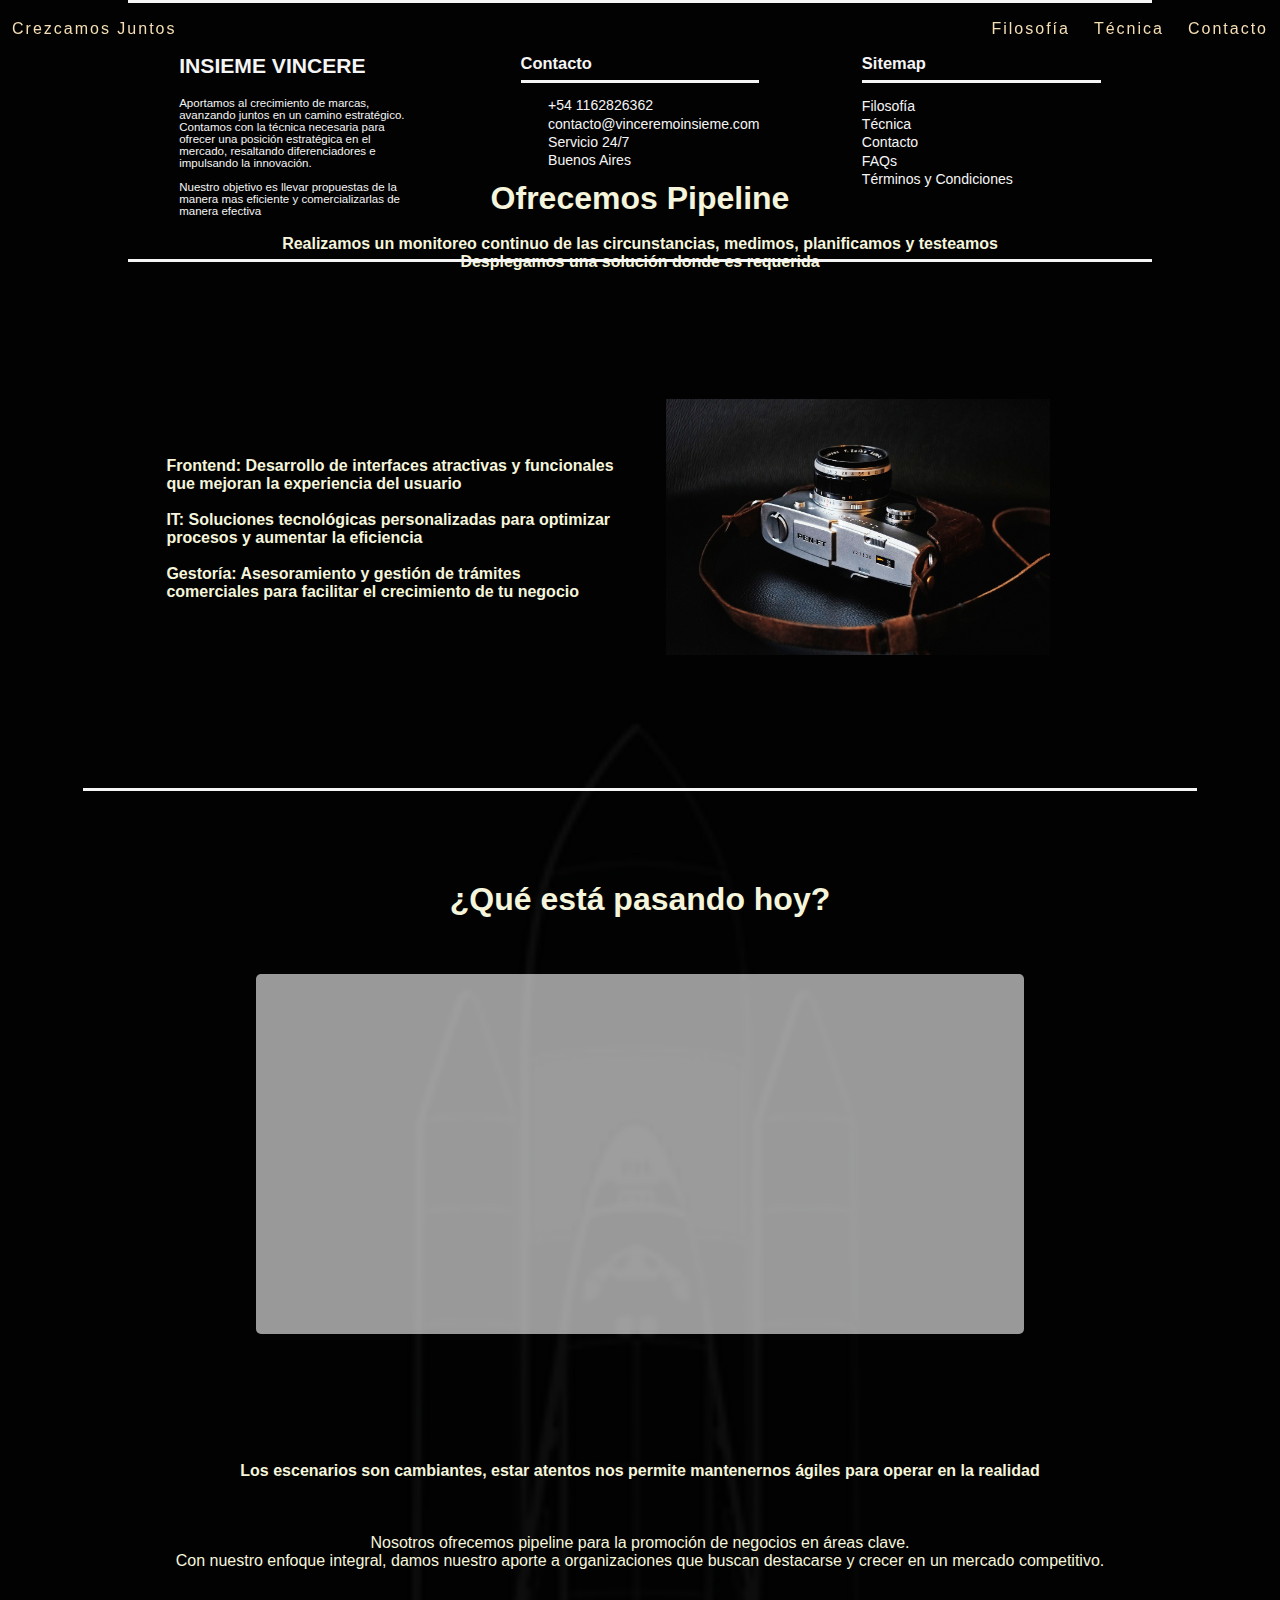
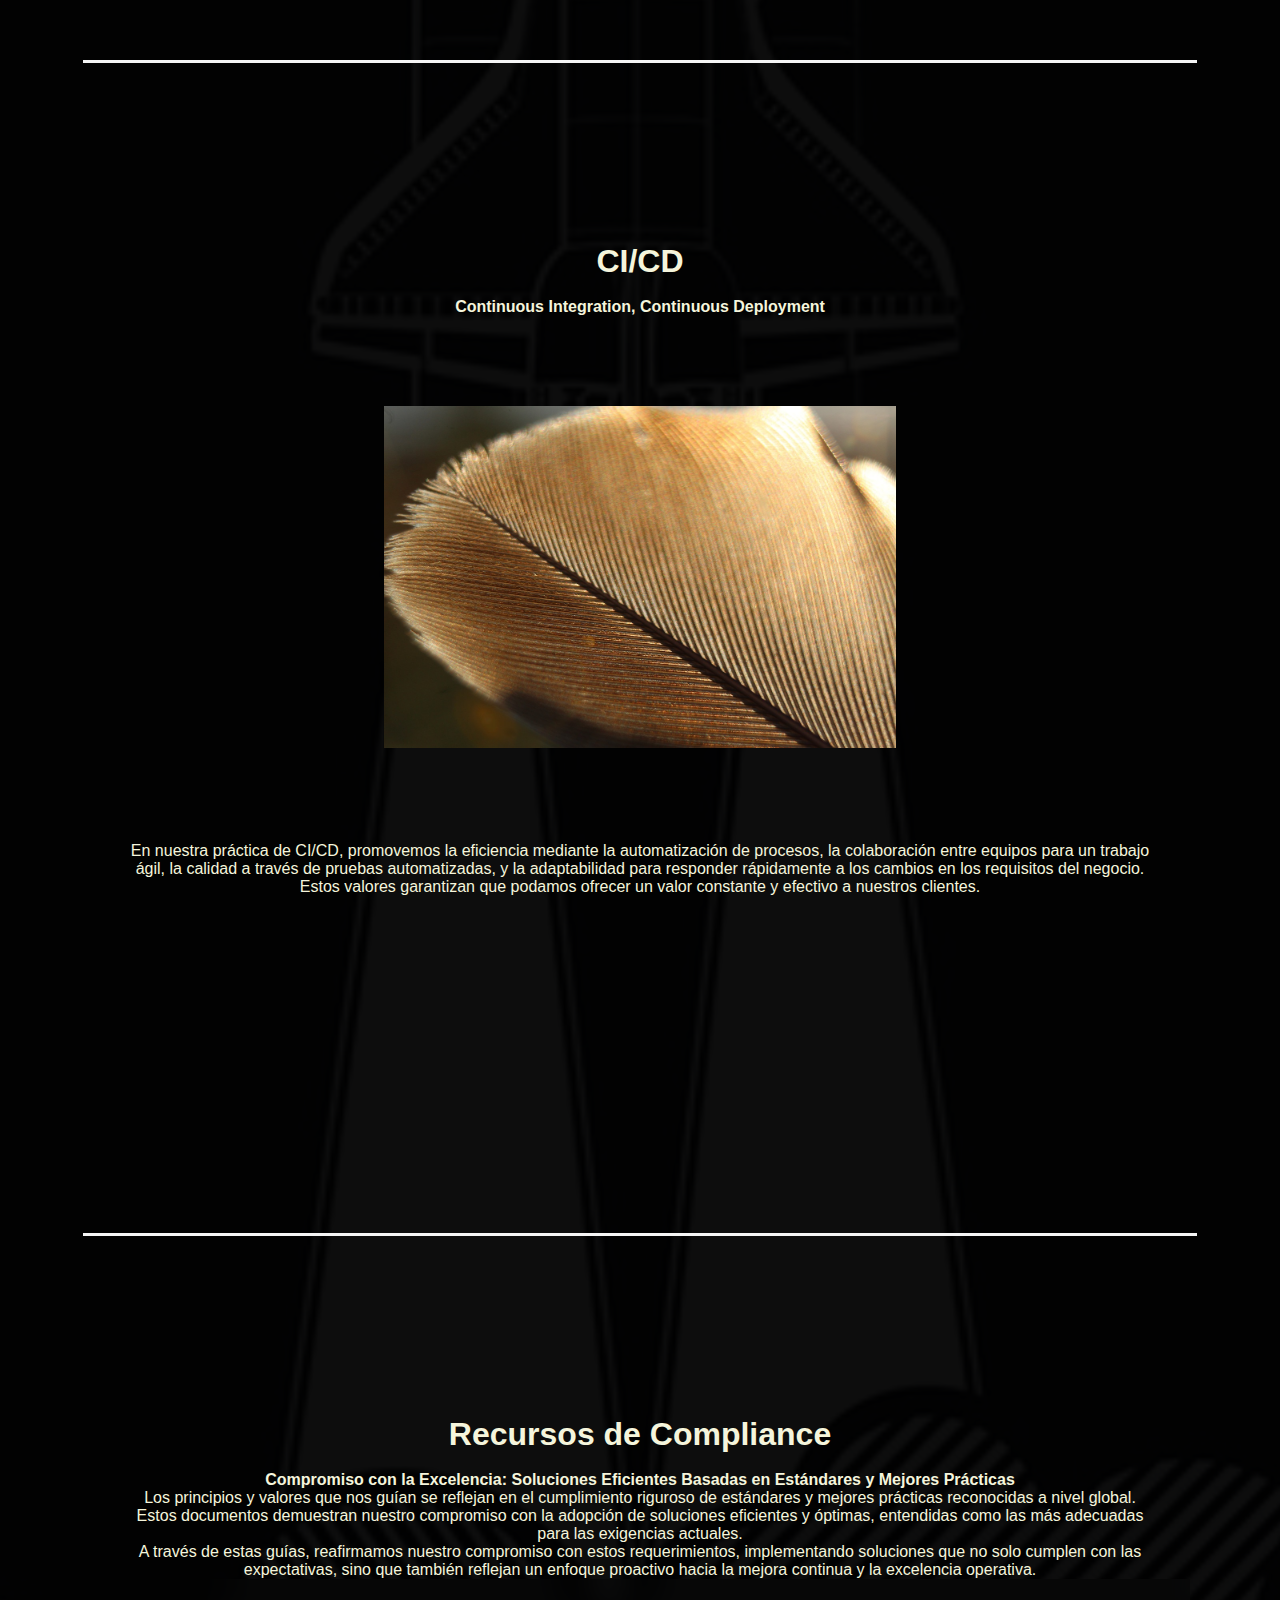
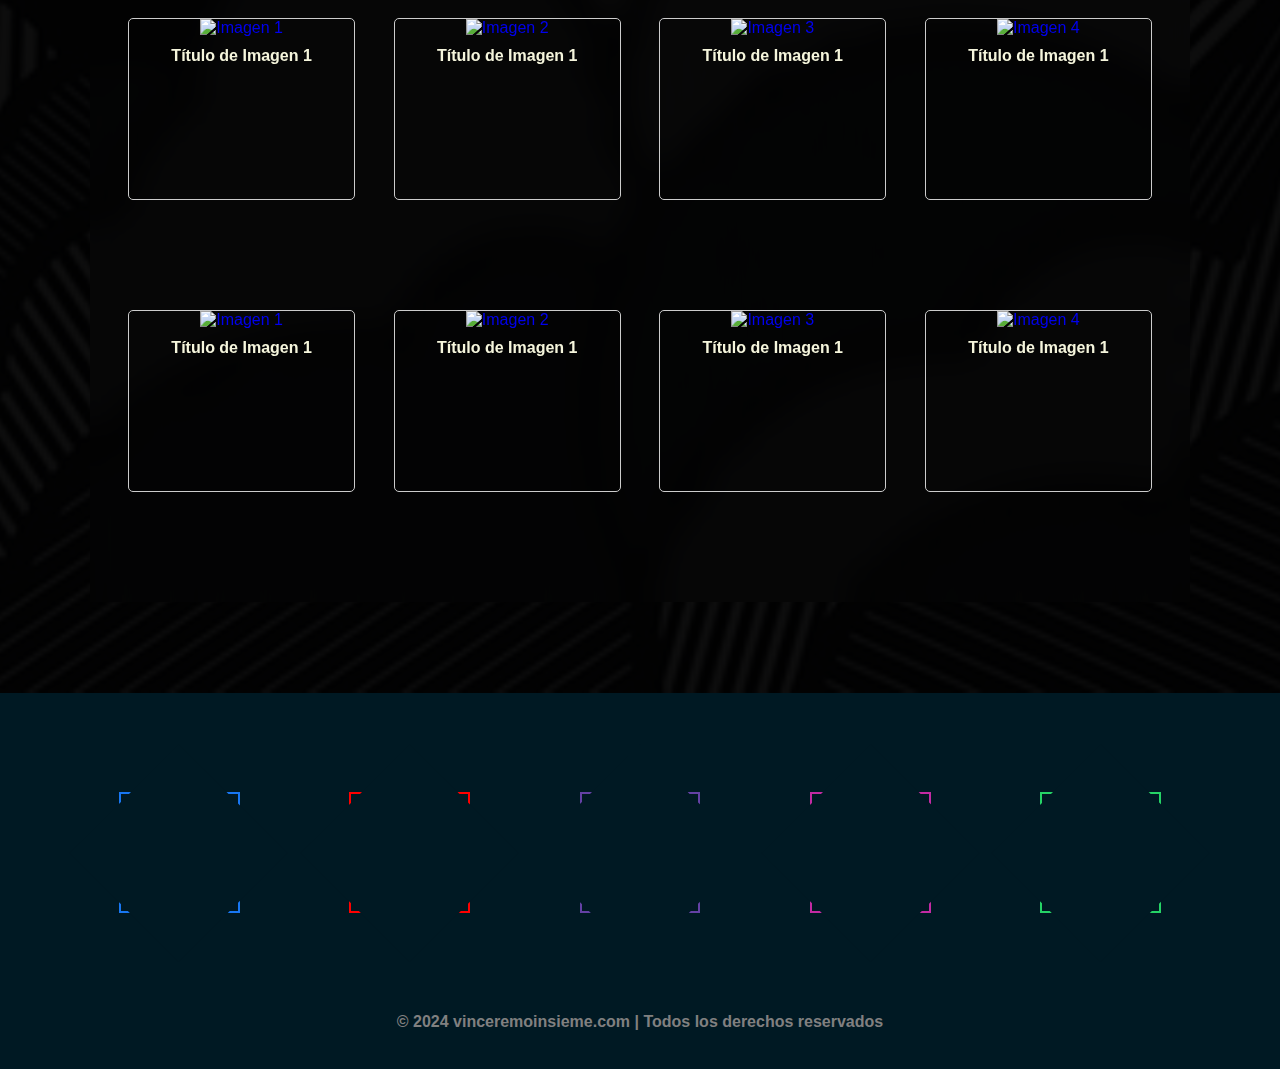
==== commit b2bcef59: "Update filosofia.html" ====
--- a/filosofia.html
+++ b/filosofia.html
@@ -15,46 +15,7 @@
             height: 300vh;
             width: 100vw;
         }
-        .container {
-            position: relative;
-            top: -10vh;
-            text-align: center;
-            width: 80vw;
-            height: 45vh;
-        }
-        .photos {
-            display: flex;
-            justify-content: center;
-            gap: 2vw;
-            position: relative;
-            padding: 3%;
-        }
-        .photo {
-            cursor: pointer;
-            width: 20vw;
-            height: 20vh;
-            overflow: hidden;
-            border: 3px solid lightblue;
-            border-radius: 5px;
-        }
-        .photo img {
-            width: 100%;
-            height: 100%;
-            object-fit: cover;
-        }
-        .caption {
-            display: none;
-            margin-top: 5vh;
-            transition: opacity 0.5s ease;
-            font-size: 2vw;
-        }
-        .caption.active {
-            display: block;
-            opacity: 1;
-        }
-        .caption.fade {
-            opacity: 0;
-        }
+        
 
 #newsList {
     list-style-type: none;
@@ -70,6 +31,61 @@
   }
 
 
+a{
+    text-decoration: none;
+}
+   .grid {
+            display: grid;
+            grid-template-columns: repeat(4, 1fr);
+            gap: 3vw;
+            width: 80vw;
+            position: relative;
+            backdrop-filter: blur(15px);
+            padding: 3vw;
+            margin-bottom: 10vh;
+        }
+        .grid-item {
+            position: relative;
+            width: auto;
+            height: 20vh;
+            border: 1px solid #ccc;
+            border-radius: 5px;
+            margin-bottom: 8vh;
+        }
+        .grid-item img {
+            width: 100%;
+            height: 100%;
+            object-fit: cover;
+        }
+        .overlay {
+            position: absolute;
+            top: 0;
+            left: 0;
+            width: 100%;
+            height: 100%;
+            background-color: rgba(0, 0, 0, 0.6);
+            color: #fff;
+            display: flex;
+            justify-content: center;
+            align-items: center;
+            font-size: 18px;
+            opacity: 0;
+            transition: opacity 0.3s ease;
+            border-radius: 10px;
+        }
+        .grid-item:hover .overlay {
+            opacity: 1;
+        }
+
+        .caption {
+            margin-top: 10px;
+            font-size: 16px;
+            font-weight: bold;
+            color: beige;
+        }
+}
+
+
 .footeristaa{
             position: relative;
             display: flex;
@@ -121,15 +137,8 @@
 
     
 
-<div class="segundo" style="height: 400vh; width: 100vw; background: url('res/fondofilo.jpg'); background-size: cover; background-repeat: no-repeat; background-position: center; background-color: rgba(0, 0, 0, 0.95); background-blend-mode: overlay;overflow: hidden;">  
-    <div class="parallax" style="height: 50vh;width: 50vw;top: 90vh;right: 10vw;position: absolute;border-radius: 15px;">
-        <div style="object-fit: contain;opacity: 0.3;">
-                    <script type="text/javascript" src="//rf.revolvermaps.com/0/0/6.js?i=5dv1qe7od2v&amp;m=7&amp;c=e63100&amp;cr1=ffffff&amp;f=arial&amp;l=0&amp;bv=90&amp;lx=-400&amp;ly=400&amp;hi=20&amp;he=7&amp;hc=a8ddff&amp;rs=80" async="async"></script>
-
-            
-        </div>
-
-    </div>
+<div class="segundo" style="height: auto; width: 100vw; background: url('res/fondofilo.jpg'); background-size: cover; background-repeat: no-repeat; background-position: center; background-color: rgba(0, 0, 0, 0.95); background-blend-mode: overlay;overflow: hidden;">  
+   
 
         
 <div style="position: relative;width: 100vw;">
@@ -147,7 +156,7 @@
 
 
             </div>
-            <div style="width: 30vw;"><img src="res/cicd.jpg" style="object-fit:cover;width: 100%;"></div>
+            <div style="width: 30vw;"><img src="res/foto1.jpg" style="object-fit:cover;width: 100%;"></div>
             
         </div>
         </div>
@@ -184,32 +193,84 @@
     <div style="color: beige;padding-top: 20vh;width: 80vw;">
             <h1>CI/CD</h1><br>
             <h4>Continuous Integration, Continuous Deployment</h4>
-            <img src="res/workflow.jpg" style="max-width: 40vw;padding: 10vh;">
+            <img src="res/foto2.jpg" style="max-width: 40vw;padding: 10vh;">
             <p>En nuestra práctica de CI/CD, promovemos la eficiencia mediante la automatización de procesos, la colaboración entre equipos para un trabajo ágil, la calidad a través de pruebas automatizadas, y la adaptabilidad para responder rápidamente a los cambios en los requisitos del negocio. Estos valores garantizan que podamos ofrecer un valor constante y efectivo a nuestros clientes.</p>
         </div>
         
     
 </div>
-<div style="border-bottom: 3px solid whitesmoke; padding: 5vh;width: 80vw;"></div>
-
-
-         <div class="container" style="backdrop-filter: blur(15px);border-radius: 15px; position: relative; top: 20vh;">
-        <div class="photos">
-            <div class="photo" onclick="showCaption(0)">
-                <img src="res/foto1.jpg" alt="Foto 1">
-            </div>
-            <div class="photo" onclick="showCaption(1)">
-                <img src="res/foto2.jpg" alt="Foto 2">
-            </div>
-            <div class="photo" onclick="showCaption(2)">
-                <img src="res/foto3.jpg" alt="Foto 3">
-            </div>
-            <div class="photo" onclick="showCaption(3)">
-                <img src="res/foto4.jpg" alt="Foto 4">
-            </div>
-        </div>
-        
-    </div>
+<div style="border-bottom: 3px solid whitesmoke; padding: 5vh;width: 80vw;top: 20vh;position: relative;"></div>
+
+<div style="color: beige;padding-top: 40vh;width: 80vw;">
+            <h1>Recursos de Compliance</h1><br>
+            <h4>Compromiso con la Excelencia: Soluciones Eficientes Basadas en Estándares y Mejores Prácticas</h4>
+            <p>Los principios y valores que nos guían se reflejan en el cumplimiento riguroso de estándares y mejores prácticas reconocidas a nivel global. Estos documentos demuestran nuestro compromiso con la adopción de soluciones eficientes y óptimas, entendidas como las más adecuadas para las exigencias actuales. <br>
+            A través de estas guías, reafirmamos nuestro compromiso con estos requerimientos, implementando soluciones que no solo cumplen con las expectativas, sino que también reflejan un enfoque proactivo hacia la mejora continua y la excelencia operativa.</p>
+        </div>
+
+
+<div class="grid">
+    <div class="grid-item">
+        <a href="#" download>
+            <img src="https://via.placeholder.com/200" alt="Imagen 1">
+            <div class="overlay">Descargar White Paper</div>
+             
+        <div class="caption">Título de Imagen 1</div>
+        </a>
+    </div>
+    <div class="grid-item">
+        <a href="#" download>
+            <img src="https://via.placeholder.com/200" alt="Imagen 2">
+            <div class="overlay">Descargar White Paper</div>
+        <div class="caption">Título de Imagen 1</div>
+        </a>
+    </div>
+    <div class="grid-item">
+        <a href="#" download>
+            <img src="https://via.placeholder.com/200" alt="Imagen 3">
+            <div class="overlay">Descargar White Paper</div>
+        <div class="caption">Título de Imagen 1</div>
+        </a>
+    </div>
+    <div class="grid-item">
+        <a href="#" download>
+            <img src="https://via.placeholder.com/200" alt="Imagen 4">
+            <div class="overlay">Descargar White Paper</div>
+        <div class="caption">Título de Imagen 1</div>
+        </a>
+    </div>
+    <div class="grid-item">
+        <a href="#" download>
+            <img src="https://via.placeholder.com/200" alt="Imagen 1">
+            <div class="overlay">Descargar White Paper</div>
+             
+        <div class="caption">Título de Imagen 1</div>
+        </a>
+    </div>
+    <div class="grid-item">
+        <a href="#" download>
+            <img src="https://via.placeholder.com/200" alt="Imagen 2">
+            <div class="overlay">Descargar White Paper</div>
+        <div class="caption">Título de Imagen 1</div>
+        </a>
+    </div>
+    <div class="grid-item">
+        <a href="#" download>
+            <img src="https://via.placeholder.com/200" alt="Imagen 3">
+            <div class="overlay">Descargar White Paper</div>
+        <div class="caption">Título de Imagen 1</div>
+        </a>
+    </div>
+    <div class="grid-item">
+        <a href="#" download>
+            <img src="https://via.placeholder.com/200" alt="Imagen 4">
+            <div class="overlay">Descargar White Paper</div>
+        <div class="caption">Título de Imagen 1</div>
+        </a>
+    </div>
+</div>
+
+         
         
         
     </div>
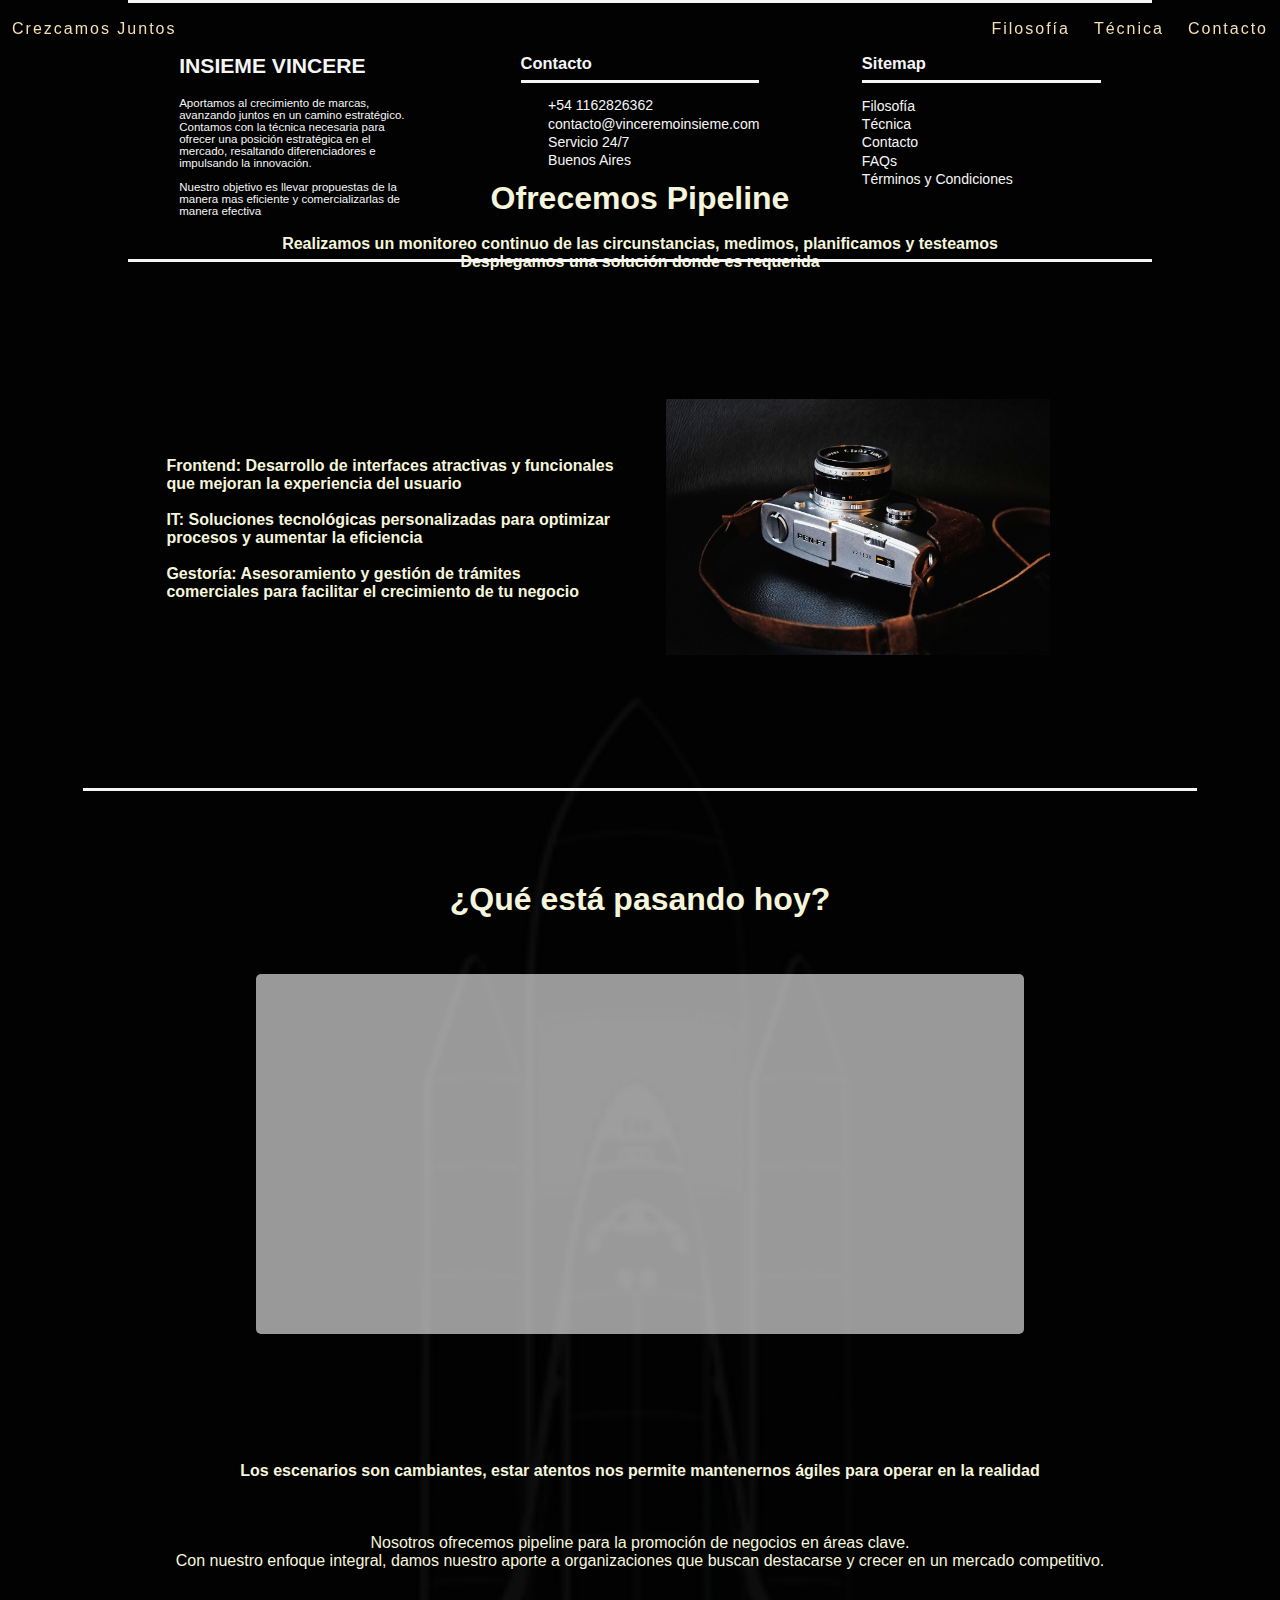
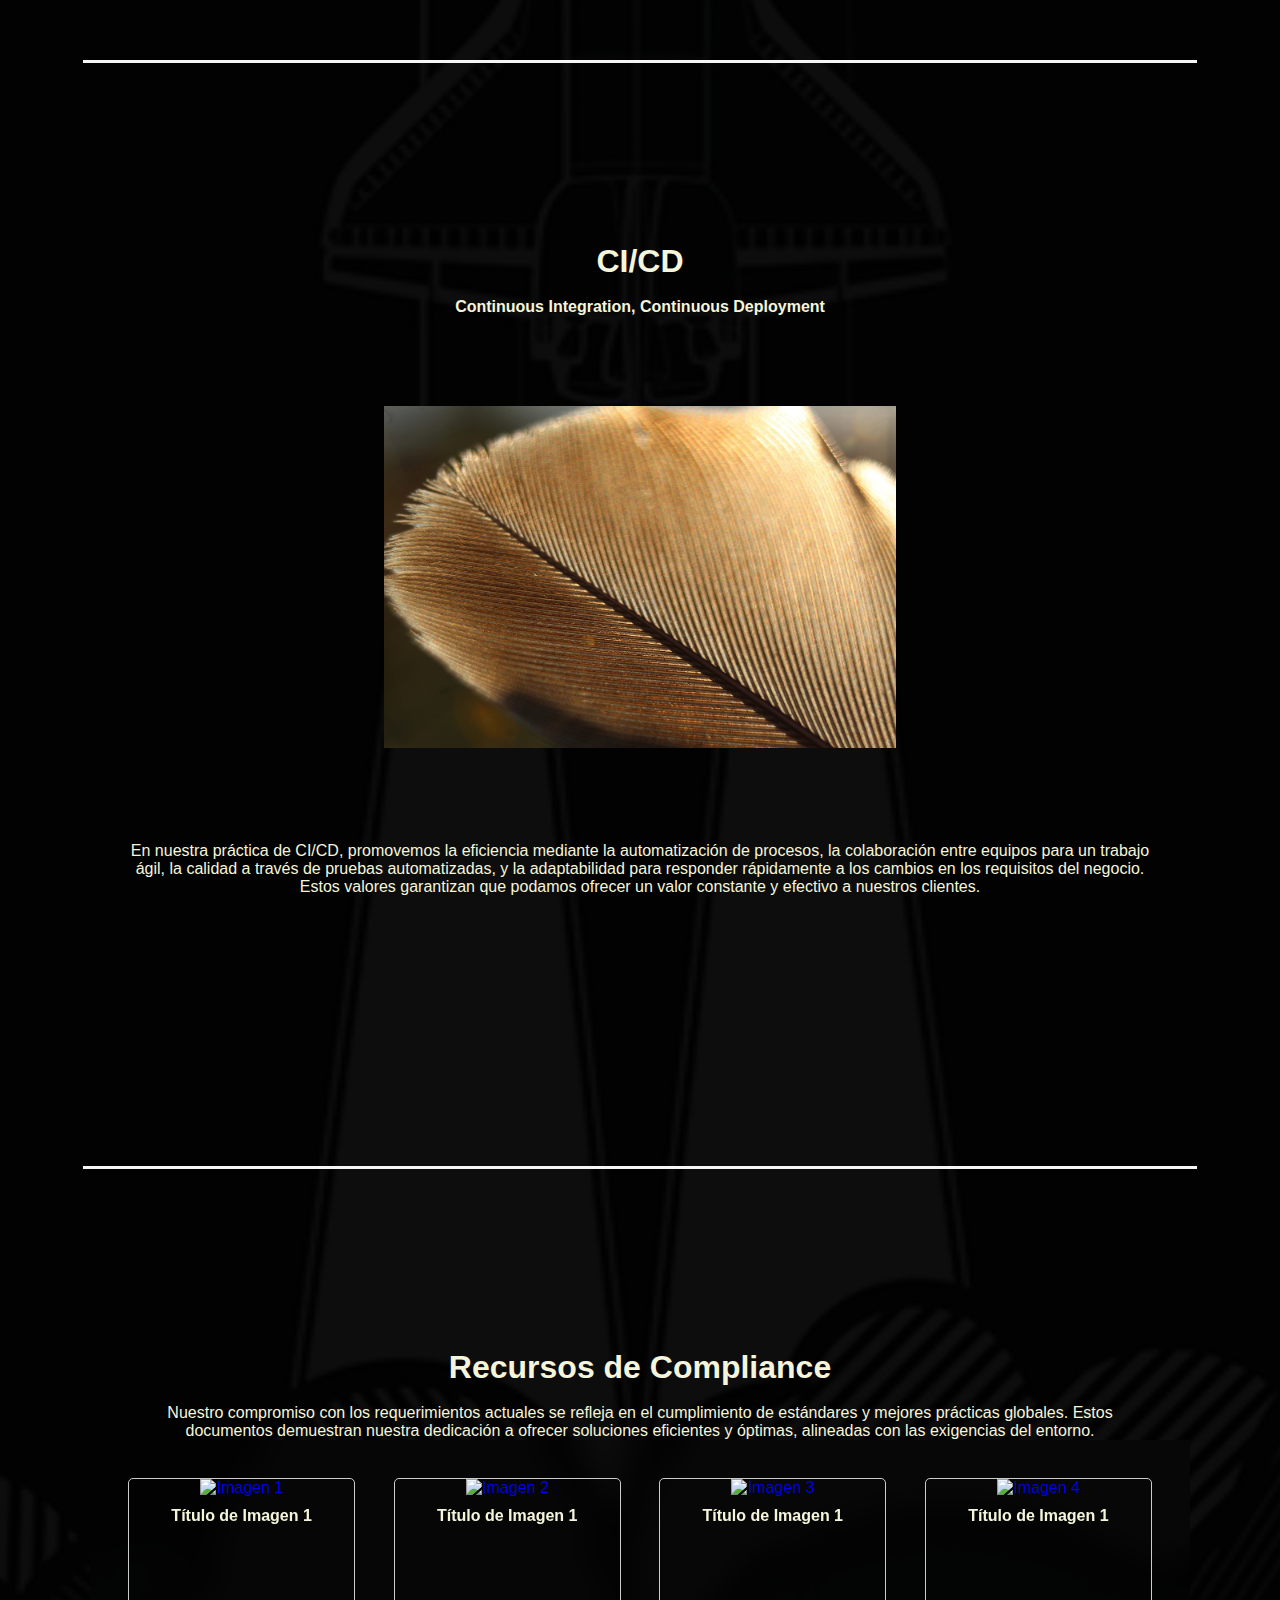
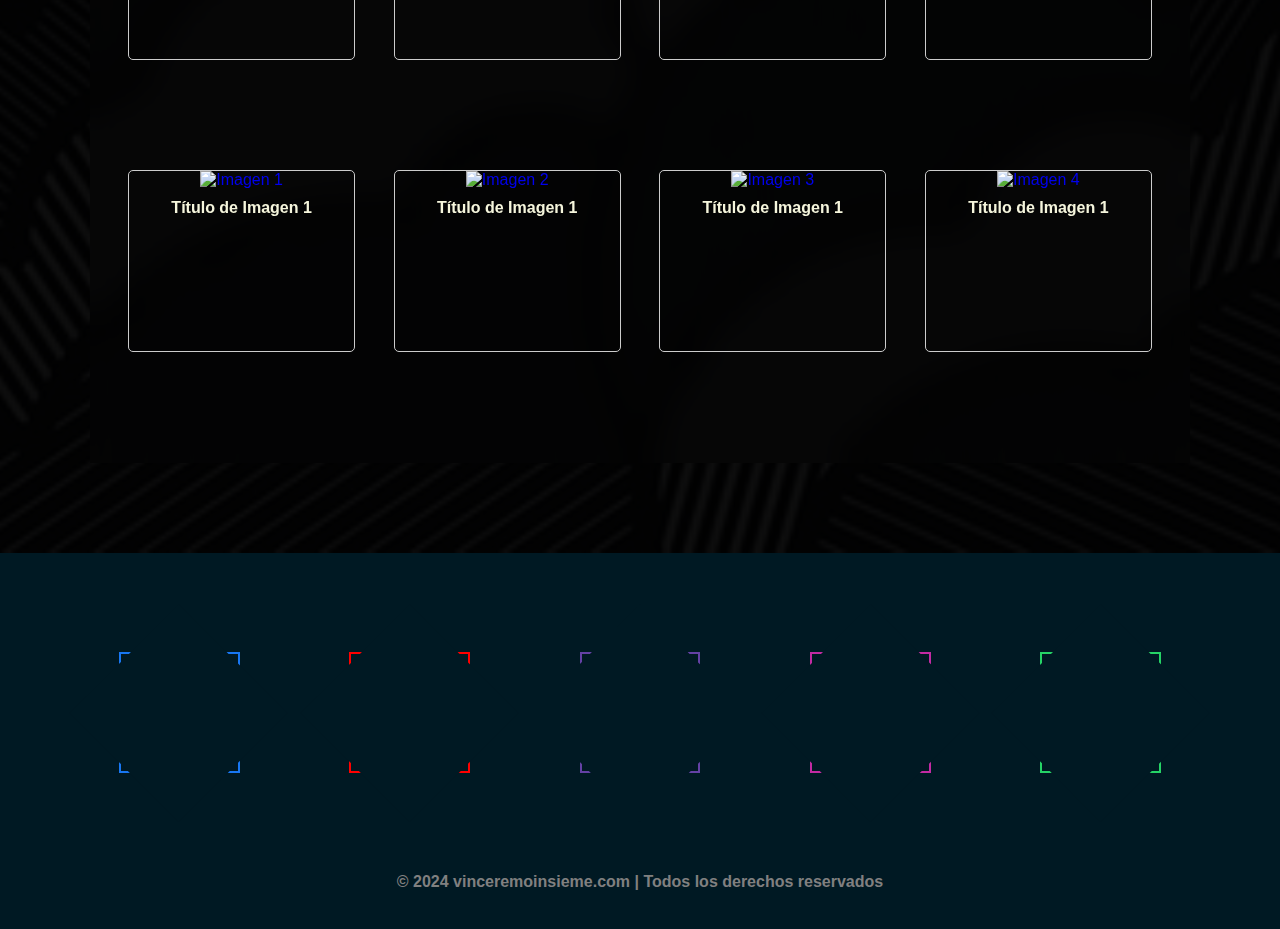
==== commit 30395691: "Update filosofia.html" ====
--- a/filosofia.html
+++ b/filosofia.html
@@ -189,7 +189,7 @@
 <div style="border-bottom: 3px solid whitesmoke; padding: 5vh;width: 80vw;"></div>
 
         
-<div style="position: relative;height: 100vh;width: 100vw;">
+<div style="position: relative;height: auto;width: 100vw;">
     <div style="color: beige;padding-top: 20vh;width: 80vw;">
             <h1>CI/CD</h1><br>
             <h4>Continuous Integration, Continuous Deployment</h4>
@@ -203,9 +203,8 @@
 
 <div style="color: beige;padding-top: 40vh;width: 80vw;">
             <h1>Recursos de Compliance</h1><br>
-            <h4>Compromiso con la Excelencia: Soluciones Eficientes Basadas en Estándares y Mejores Prácticas</h4>
-            <p>Los principios y valores que nos guían se reflejan en el cumplimiento riguroso de estándares y mejores prácticas reconocidas a nivel global. Estos documentos demuestran nuestro compromiso con la adopción de soluciones eficientes y óptimas, entendidas como las más adecuadas para las exigencias actuales. <br>
-            A través de estas guías, reafirmamos nuestro compromiso con estos requerimientos, implementando soluciones que no solo cumplen con las expectativas, sino que también reflejan un enfoque proactivo hacia la mejora continua y la excelencia operativa.</p>
+            
+            <p>Nuestro compromiso con los requerimientos actuales se refleja en el cumplimiento de estándares y mejores prácticas globales. Estos documentos demuestran nuestra dedicación a ofrecer soluciones eficientes y óptimas, alineadas con las exigencias del entorno.</p>
         </div>
 
 
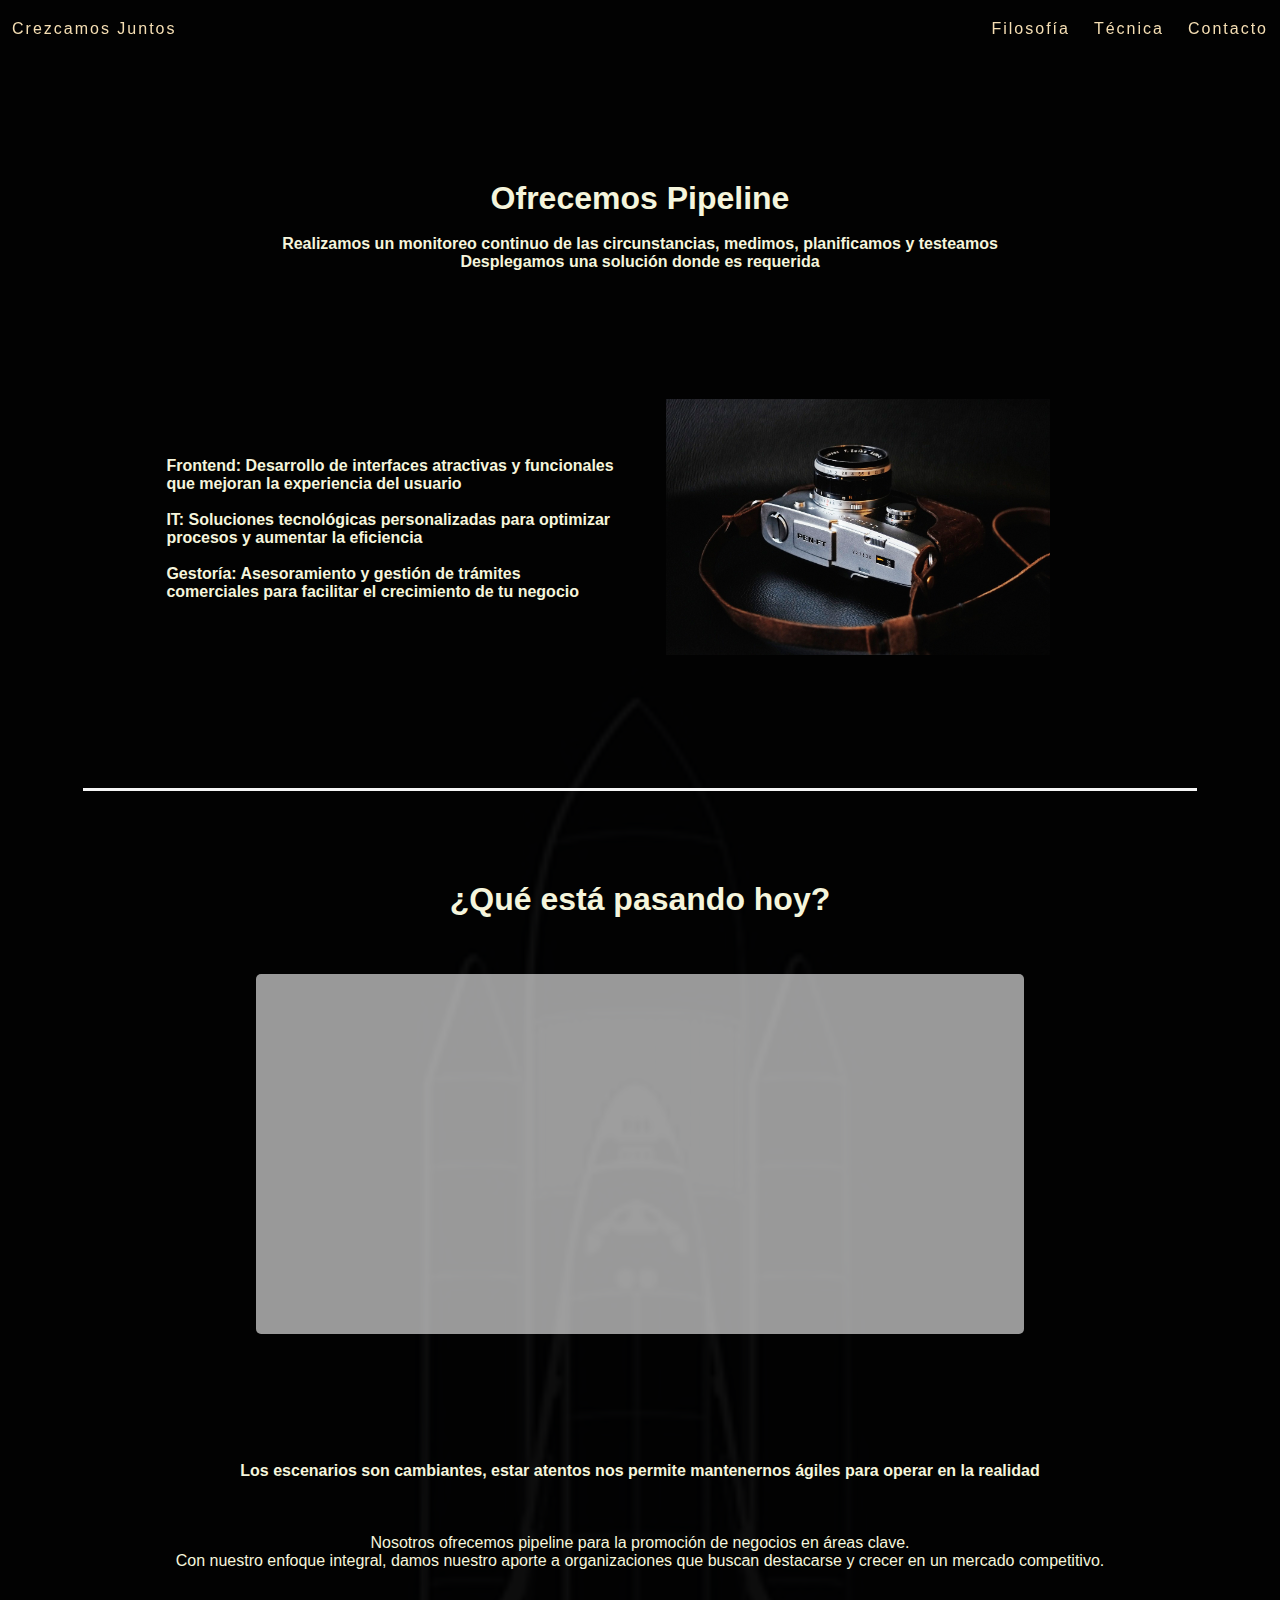
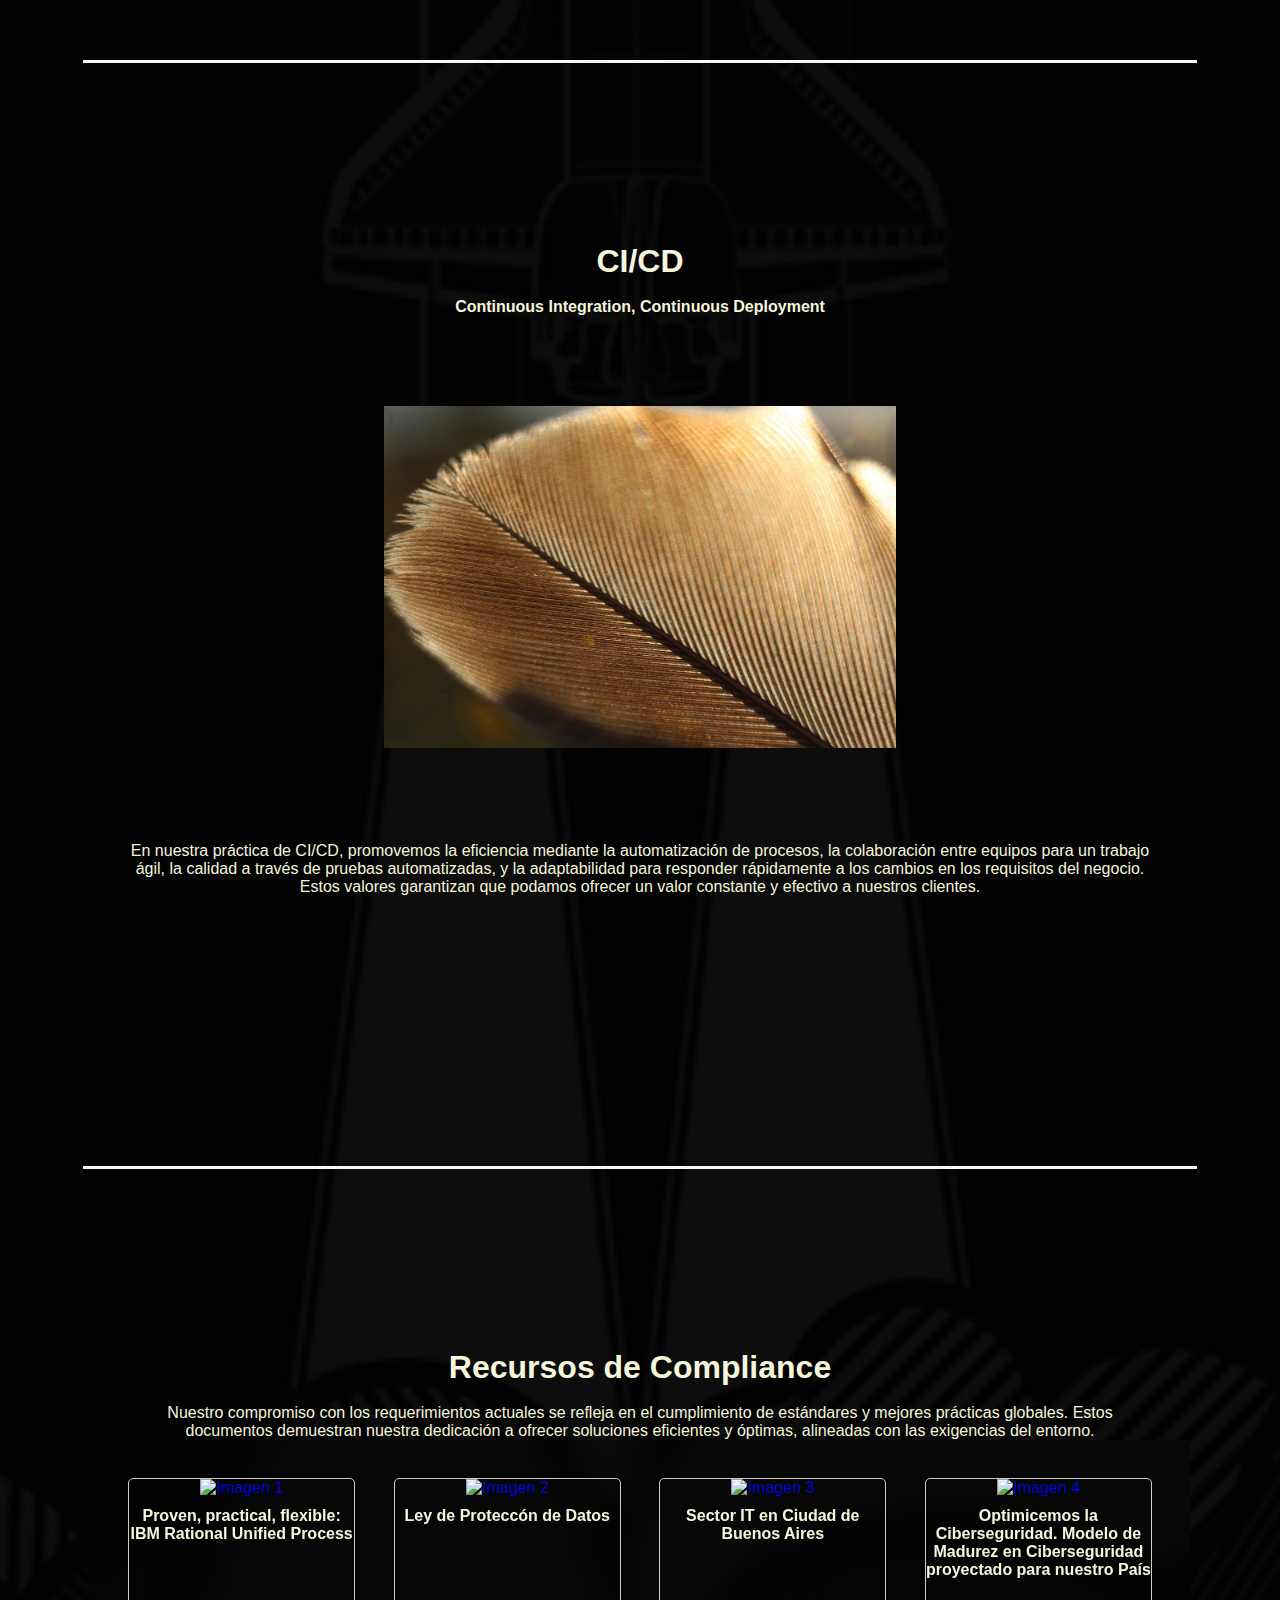
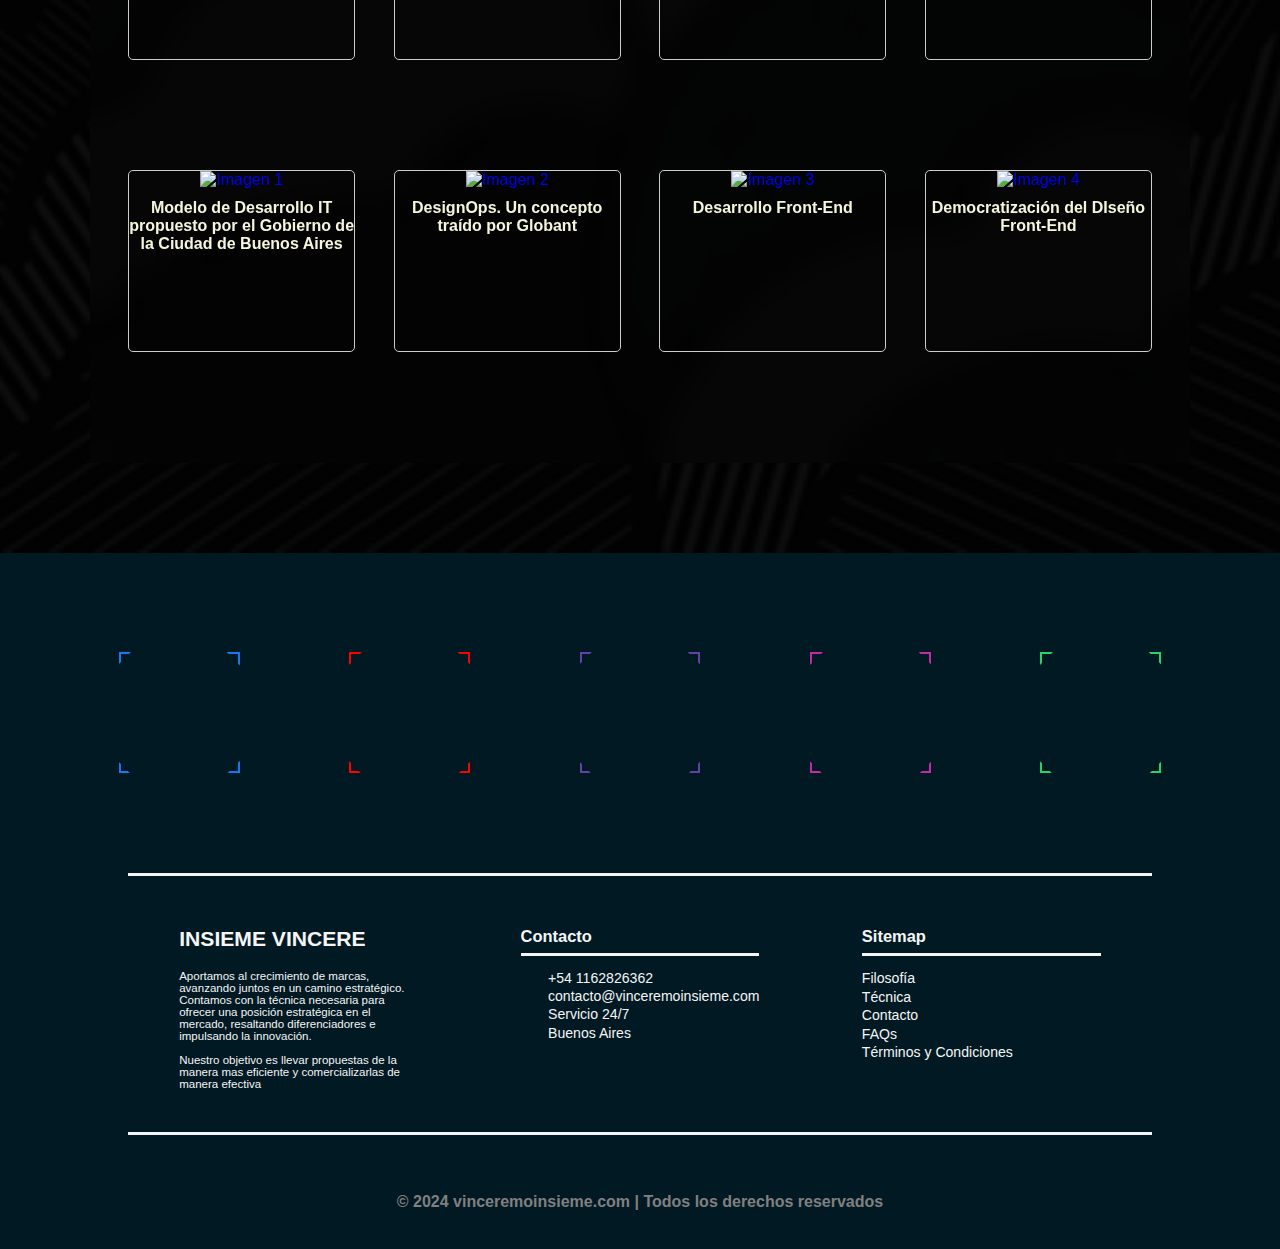
==== commit 9828962c: "Update filosofia.html" ====
--- a/filosofia.html
+++ b/filosofia.html
@@ -3,8 +3,8 @@
 <head> 
     <meta charset="UTF-8">
     
-    <title>Galeria</title>
-    <link rel="stylesheet" href="styles.css">
+     <title>Vinceremo Insieme | Razón de Nuestra Actividad y Conceptos Relevantes</title>
+    <link rel="icon" href="ruta/del/favicon.png" type="image/png"> <link rel="stylesheet" href="styles.css">
     <link rel="stylesheet" href="https://cdnjs.cloudflare.com/ajax/libs/font-awesome/6.1.1/css/all.min.css" integrity="sha512-KfkfwYDsLkIlwQp6LFnl8zNdLGxu9YAA1QvwINks4PhcElQSvqcyVLLD9aMhXd13uQjoXtEKNosOWaZqXgel0g==" crossorigin="anonymous" referrerpolicy="no-referrer" />
     <style type="text/css">
 
@@ -140,6 +140,14 @@
 <div class="segundo" style="height: auto; width: 100vw; background: url('res/fondofilo.jpg'); background-size: cover; background-repeat: no-repeat; background-position: center; background-color: rgba(0, 0, 0, 0.95); background-blend-mode: overlay;overflow: hidden;">  
    
 
+ <div class="parallax" style="height: 50vh;width: 50vw;top: 90vh;right: 10vw;position: absolute;border-radius: 15px;">
+        <div style="object-fit: contain;opacity: 0.3;">
+                    <script type="text/javascript" src="//rf.revolvermaps.com/0/0/6.js?i=5dv1qe7od2v&amp;m=7&amp;c=e63100&amp;cr1=ffffff&amp;f=arial&amp;l=0&amp;bv=90&amp;lx=-400&amp;ly=400&amp;hi=20&amp;he=7&amp;hc=a8ddff&amp;rs=80" async="async"></script>
+
+            
+        </div>
+
+    </div>
         
 <div style="position: relative;width: 100vw;">
     <div style="color: beige;padding-top: 20vh;width: 80vw;">
@@ -210,61 +218,61 @@
 
 <div class="grid">
     <div class="grid-item">
-        <a href="#" download>
+        <a href="https://www.redbooks.ibm.com/redpapers/pdfs/redp3877.pdf" download>
             <img src="https://via.placeholder.com/200" alt="Imagen 1">
             <div class="overlay">Descargar White Paper</div>
              
-        <div class="caption">Título de Imagen 1</div>
-        </a>
-    </div>
-    <div class="grid-item">
-        <a href="#" download>
+        <div class="caption">Proven, practical, flexible: IBM Rational Unified Process</div>
+        </a>
+    </div>
+    <div class="grid-item">
+        <a href="https://www.argentina.gob.ar/sites/default/files/antecedente_2018_25326.pdf" download>
             <img src="https://via.placeholder.com/200" alt="Imagen 2">
             <div class="overlay">Descargar White Paper</div>
-        <div class="caption">Título de Imagen 1</div>
-        </a>
-    </div>
-    <div class="grid-item">
-        <a href="#" download>
-            <img src="https://via.placeholder.com/200" alt="Imagen 3">
-            <div class="overlay">Descargar White Paper</div>
-        <div class="caption">Título de Imagen 1</div>
-        </a>
-    </div>
-    <div class="grid-item">
-        <a href="#" download>
-            <img src="https://via.placeholder.com/200" alt="Imagen 4">
-            <div class="overlay">Descargar White Paper</div>
-        <div class="caption">Título de Imagen 1</div>
-        </a>
-    </div>
-    <div class="grid-item">
-        <a href="#" download>
-            <img src="https://via.placeholder.com/200" alt="Imagen 1">
+        <div class="caption">Ley de Proteccón de Datos</div>
+        </a>
+    </div>
+    <div class="grid-item">
+        <a href="#" download>
+            <img src="https://buenosaires.gob.ar/sites/default/files/2023-02/Informe%20Conjunto%20Polo%20IT%203.pdf" alt="Imagen 3">
+            <div class="overlay">Descargar White Paper</div>
+        <div class="caption">Sector IT en Ciudad de Buenos Aires</div>
+        </a>
+    </div>
+    <div class="grid-item">
+        <a href="#" download>
+            <img src="https://www.argentina.gob.ar/sites/default/files/2023/04/optimicemos_la_ciberseguridad_cmm_argentina_2023_reporte.pdf" alt="Imagen 4">
+            <div class="overlay">Descargar White Paper</div>
+        <div class="caption">Optimicemos la Ciberseguridad. Modelo de Madurez en Ciberseguridad proyectado para nuestro País</div>
+        </a>
+    </div>
+    <div class="grid-item">
+        <a href="#" download>
+            <img src="https://buenosaires.gob.ar/sites/default/files/media/document/2022/09/20/dd7c09a8ba207342dd348c6a6ba40e7db416a583.pdf" alt="Imagen 1">
             <div class="overlay">Descargar White Paper</div>
              
-        <div class="caption">Título de Imagen 1</div>
-        </a>
-    </div>
-    <div class="grid-item">
-        <a href="#" download>
-            <img src="https://via.placeholder.com/200" alt="Imagen 2">
-            <div class="overlay">Descargar White Paper</div>
-        <div class="caption">Título de Imagen 1</div>
-        </a>
-    </div>
-    <div class="grid-item">
-        <a href="#" download>
-            <img src="https://via.placeholder.com/200" alt="Imagen 3">
-            <div class="overlay">Descargar White Paper</div>
-        <div class="caption">Título de Imagen 1</div>
-        </a>
-    </div>
-    <div class="grid-item">
-        <a href="#" download>
-            <img src="https://via.placeholder.com/200" alt="Imagen 4">
-            <div class="overlay">Descargar White Paper</div>
-        <div class="caption">Título de Imagen 1</div>
+        <div class="caption">Modelo de Desarrollo IT propuesto por el Gobierno de la Ciudad de Buenos Aires</div>
+        </a>
+    </div>
+    <div class="grid-item">
+        <a href="#" download>
+            <img src="https://www.genexus.com/es/productos/genexus/documentacion/whitepapers-pdf/como-generar-software-con-buen-diseno-es" alt="Imagen 2">
+            <div class="overlay">Descargar White Paper</div>
+        <div class="caption">DesignOps. Un concepto traído por Globant</div>
+        </a>
+    </div>
+    <div class="grid-item">
+        <a href="#" download>
+            <img src="https://riunet.upv.es/bitstream/handle/10251/85882/TFG_Oscar_Garrido.pdf?sequence=1" alt="Imagen 3">
+            <div class="overlay">Descargar White Paper</div>
+        <div class="caption">Desarrollo Front-End</div>
+        </a>
+    </div>
+    <div class="grid-item">
+        <a href="#" download>
+            <img src="https://static.locofy.ai/Locofy.ai%20Large%20Design%20Models%20Whitepaper.pdf" alt="Imagen 4">
+            <div class="overlay">Descargar White Paper</div>
+        <div class="caption">Democratización del DIseño Front-End</div>
         </a>
     </div>
 </div>
--- a/styles.css
+++ b/styles.css
@@ -897,3 +897,27 @@
 			height: 25vw;
 			background: var(--bg);
 		}
+
+
+	.footeristaa{
+			position: relative;
+			display: flex;
+			justify-content: center;
+			align-items: center;
+			height: 25vw;
+			background: var(--bg);
+		}
+		.footeristaa ul{
+			list-style-type: none;
+		}
+		.footeristaa ul li{
+			padding-top: 1%;
+		}
+
+		.normal li a{
+			text-decoration: none;
+			color: whitesmoke;
+		}
+		.normal li a:hover{
+			color: beige;
+		}
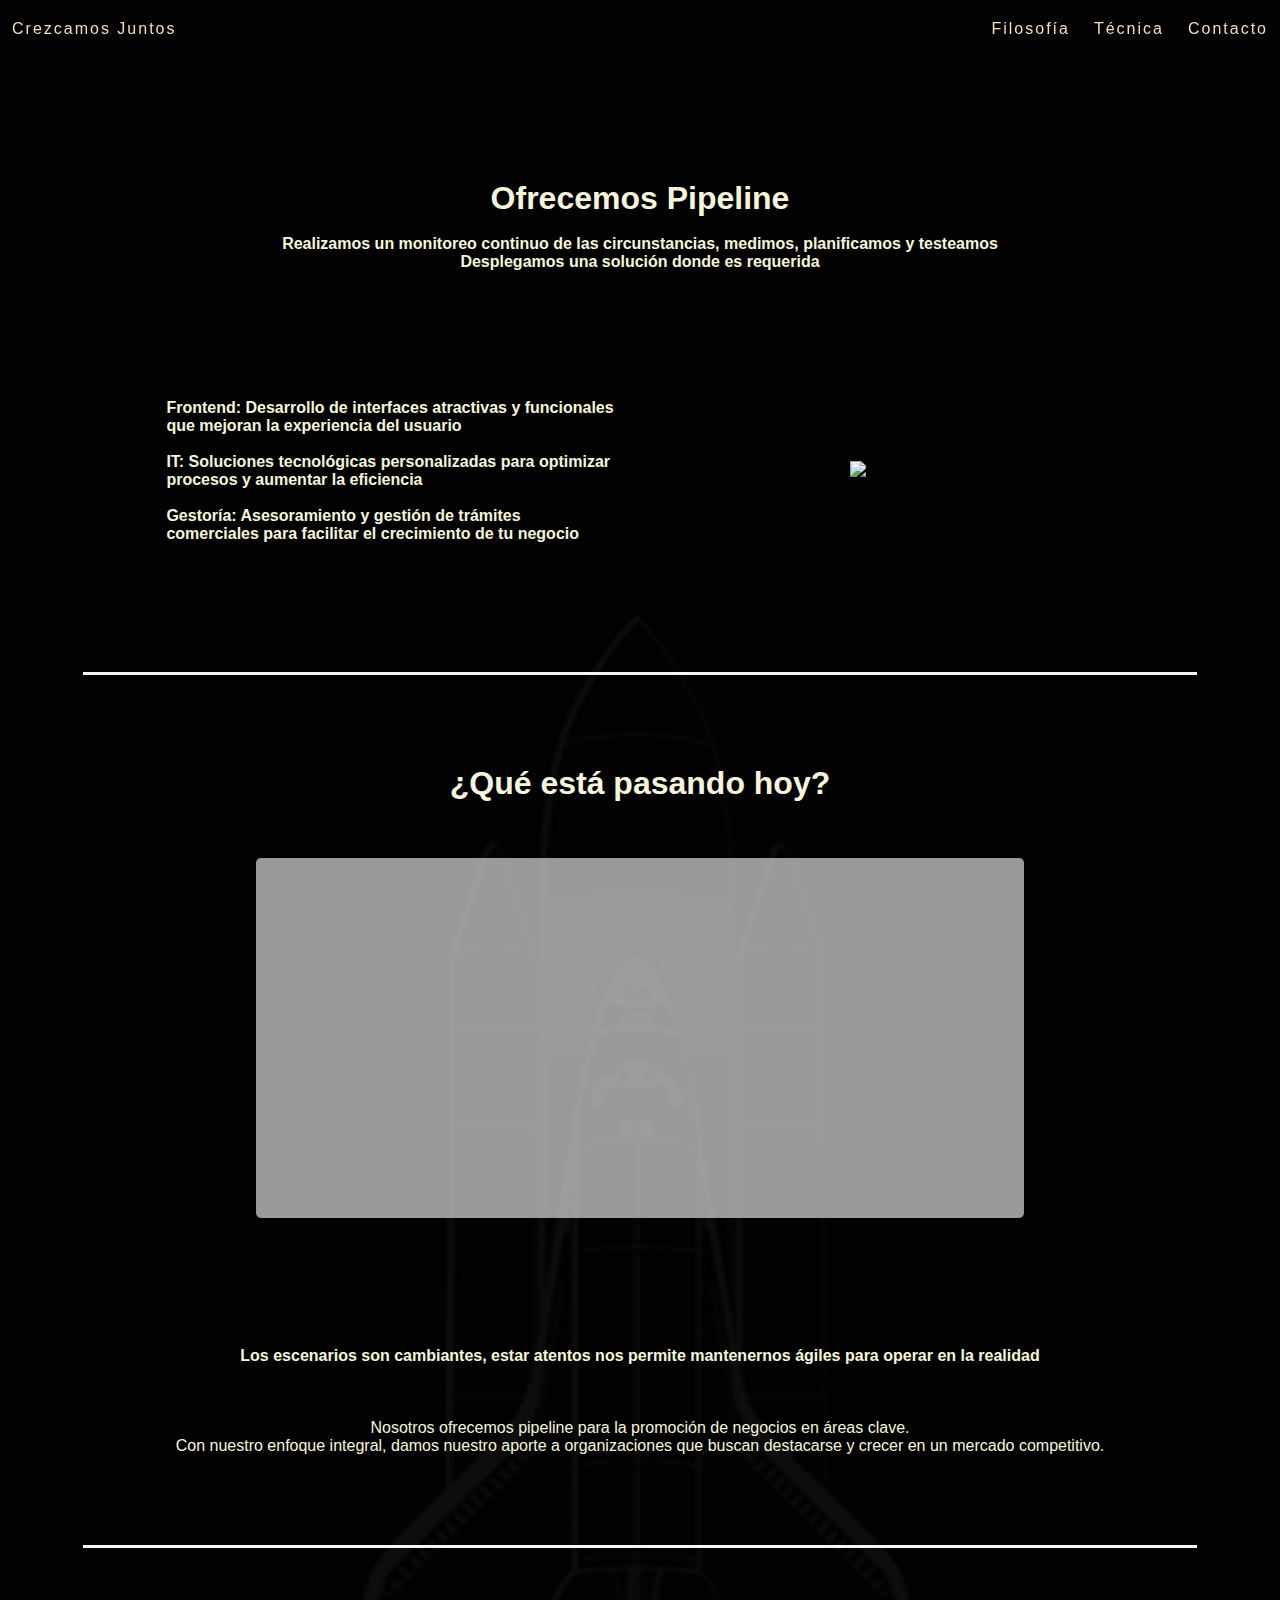
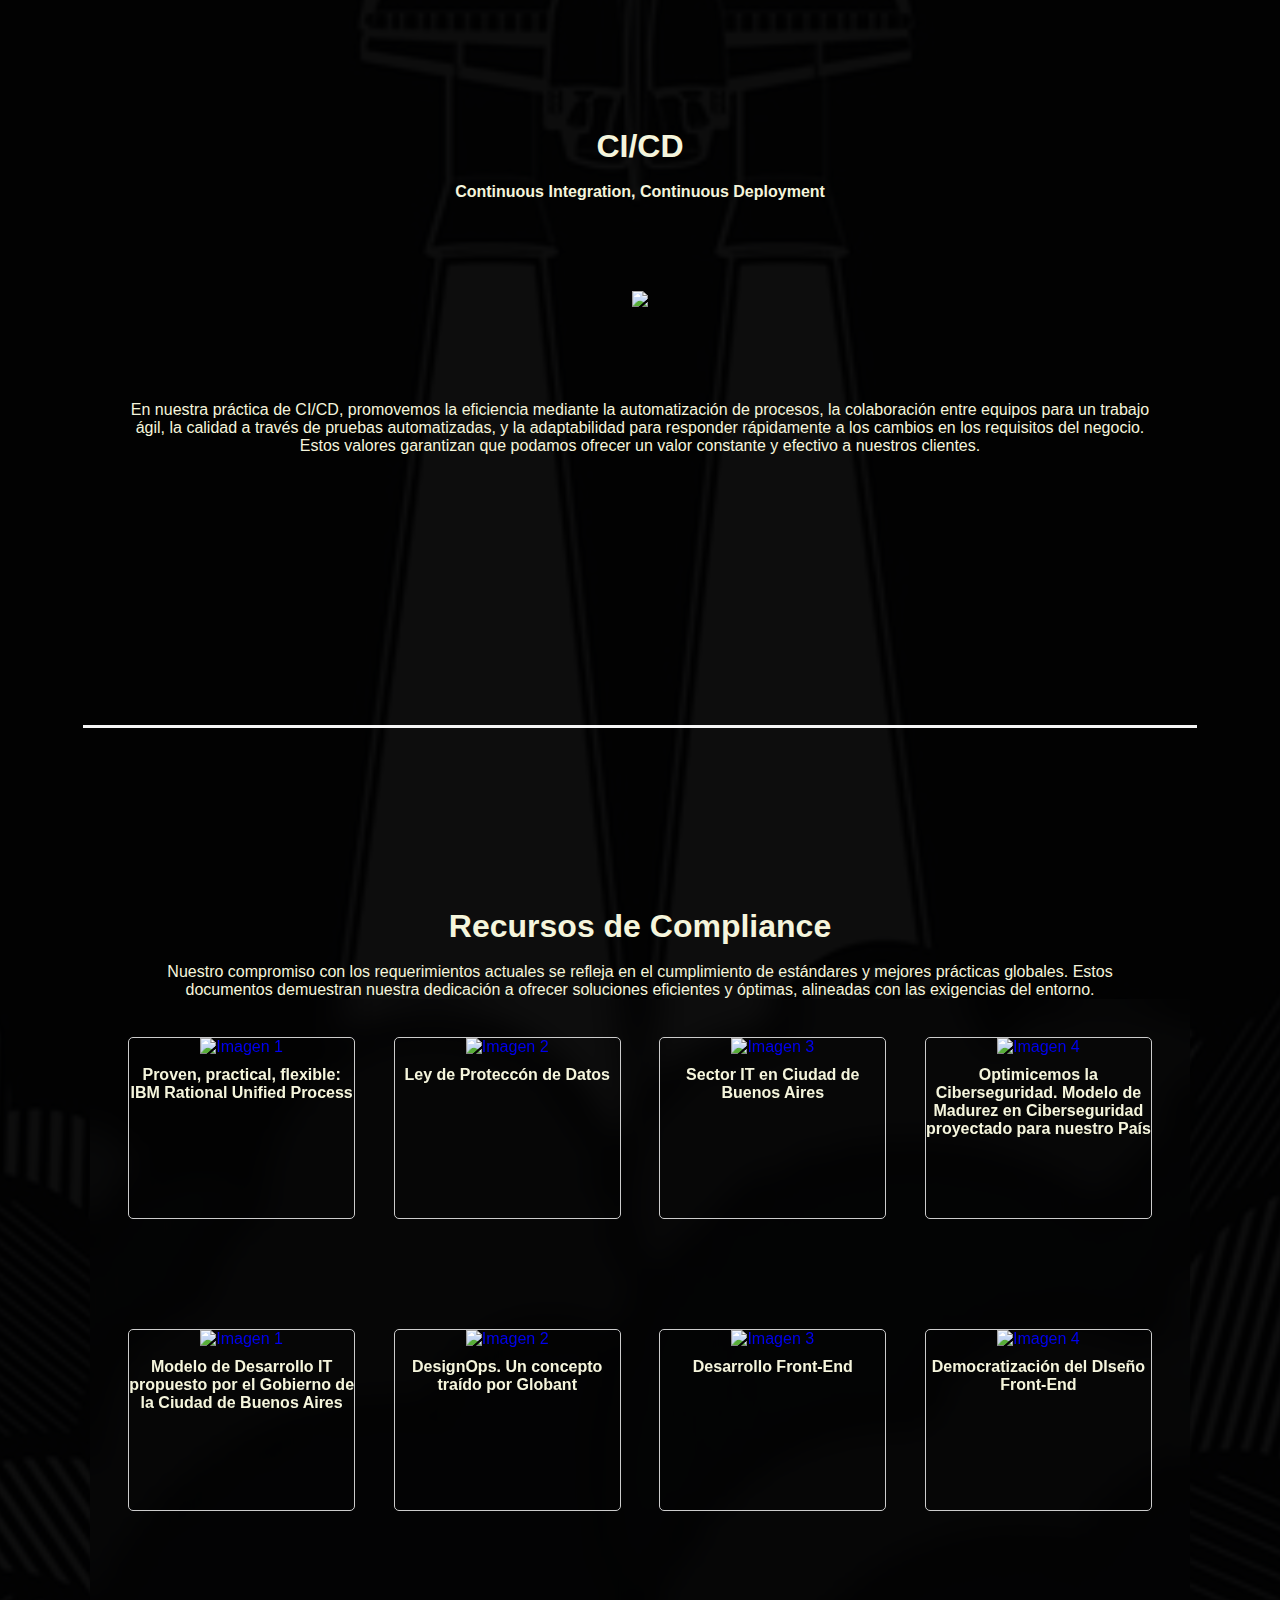
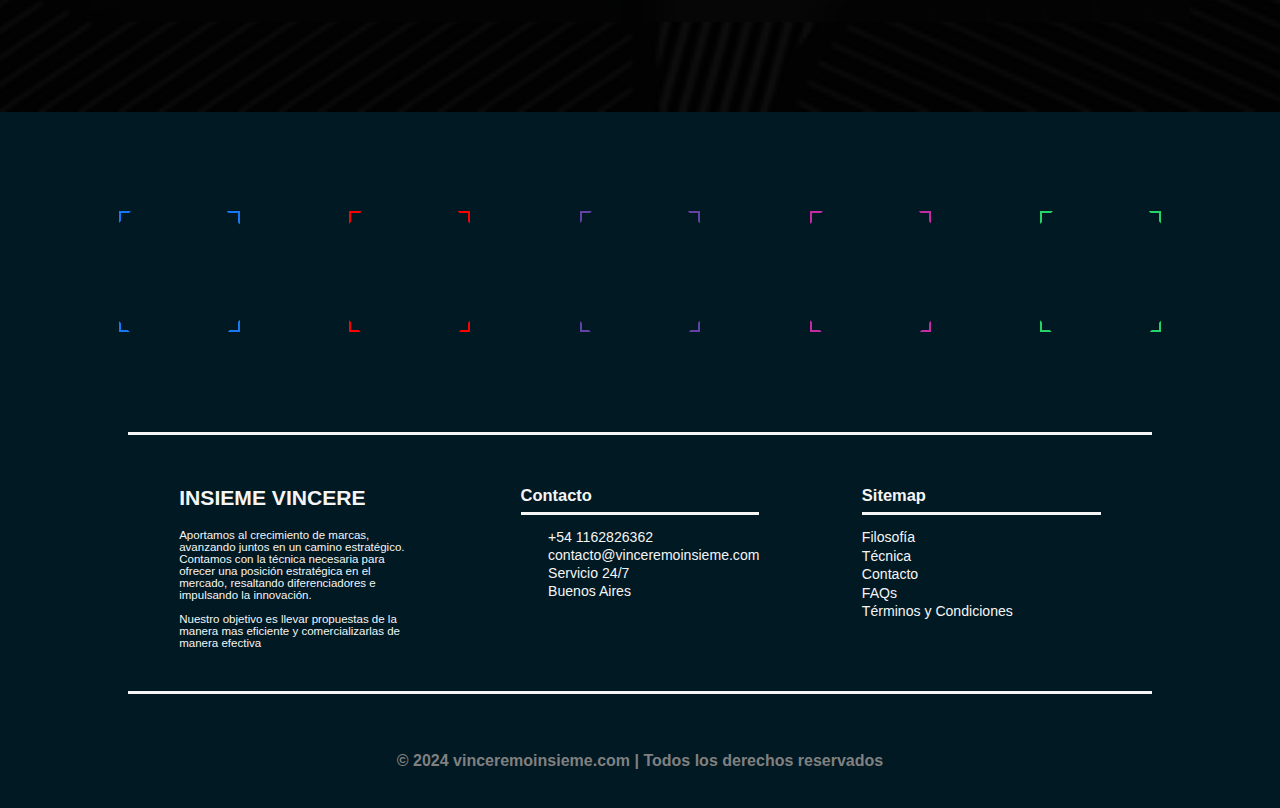
==== commit fcd98b67: "Update filosofia.html" ====
--- a/filosofia.html
+++ b/filosofia.html
@@ -164,7 +164,7 @@
 
 
             </div>
-            <div style="width: 30vw;"><img src="res/foto1.jpg" style="object-fit:cover;width: 100%;"></div>
+            <div style="width: 30vw;"><img src="res/cicd.jpg" style="object-fit:cover;width: 100%;"></div>
             
         </div>
         </div>
@@ -201,7 +201,7 @@
     <div style="color: beige;padding-top: 20vh;width: 80vw;">
             <h1>CI/CD</h1><br>
             <h4>Continuous Integration, Continuous Deployment</h4>
-            <img src="res/foto2.jpg" style="max-width: 40vw;padding: 10vh;">
+            <img src="res/redes.jpg" style="max-width: 40vw;padding: 10vh;">
             <p>En nuestra práctica de CI/CD, promovemos la eficiencia mediante la automatización de procesos, la colaboración entre equipos para un trabajo ágil, la calidad a través de pruebas automatizadas, y la adaptabilidad para responder rápidamente a los cambios en los requisitos del negocio. Estos valores garantizan que podamos ofrecer un valor constante y efectivo a nuestros clientes.</p>
         </div>
         
@@ -219,7 +219,7 @@
 <div class="grid">
     <div class="grid-item">
         <a href="https://www.redbooks.ibm.com/redpapers/pdfs/redp3877.pdf" download>
-            <img src="https://via.placeholder.com/200" alt="Imagen 1">
+            <img src="res/paper1.jpg" alt="Imagen 1">
             <div class="overlay">Descargar White Paper</div>
              
         <div class="caption">Proven, practical, flexible: IBM Rational Unified Process</div>
@@ -227,50 +227,50 @@
     </div>
     <div class="grid-item">
         <a href="https://www.argentina.gob.ar/sites/default/files/antecedente_2018_25326.pdf" download>
-            <img src="https://via.placeholder.com/200" alt="Imagen 2">
+            <img src="res/paper2.jpg" alt="Imagen 2">
             <div class="overlay">Descargar White Paper</div>
         <div class="caption">Ley de Proteccón de Datos</div>
         </a>
     </div>
     <div class="grid-item">
-        <a href="#" download>
-            <img src="https://buenosaires.gob.ar/sites/default/files/2023-02/Informe%20Conjunto%20Polo%20IT%203.pdf" alt="Imagen 3">
+        <a href="https://buenosaires.gob.ar/sites/default/files/2023-02/Informe%20Conjunto%20Polo%20IT%203.pdf" download>
+            <img src="res/paper3.jpg" alt="Imagen 3">
             <div class="overlay">Descargar White Paper</div>
         <div class="caption">Sector IT en Ciudad de Buenos Aires</div>
         </a>
     </div>
     <div class="grid-item">
-        <a href="#" download>
-            <img src="https://www.argentina.gob.ar/sites/default/files/2023/04/optimicemos_la_ciberseguridad_cmm_argentina_2023_reporte.pdf" alt="Imagen 4">
+        <a href="https://www.argentina.gob.ar/sites/default/files/2023/04/optimicemos_la_ciberseguridad_cmm_argentina_2023_reporte.pdf" download>
+            <img src="res/paper4.jpg" alt="Imagen 4">
             <div class="overlay">Descargar White Paper</div>
         <div class="caption">Optimicemos la Ciberseguridad. Modelo de Madurez en Ciberseguridad proyectado para nuestro País</div>
         </a>
     </div>
     <div class="grid-item">
-        <a href="#" download>
-            <img src="https://buenosaires.gob.ar/sites/default/files/media/document/2022/09/20/dd7c09a8ba207342dd348c6a6ba40e7db416a583.pdf" alt="Imagen 1">
+        <a href="https://buenosaires.gob.ar/sites/default/files/media/document/2022/09/20/dd7c09a8ba207342dd348c6a6ba40e7db416a583.pdf" download>
+            <img src="res/paper5.jpg" alt="Imagen 1">
             <div class="overlay">Descargar White Paper</div>
              
         <div class="caption">Modelo de Desarrollo IT propuesto por el Gobierno de la Ciudad de Buenos Aires</div>
         </a>
     </div>
     <div class="grid-item">
-        <a href="#" download>
-            <img src="https://www.genexus.com/es/productos/genexus/documentacion/whitepapers-pdf/como-generar-software-con-buen-diseno-es" alt="Imagen 2">
+        <a href="https://www.genexus.com/es/productos/genexus/documentacion/whitepapers-pdf/como-generar-software-con-buen-diseno-es" download>
+            <img src="res/paper6.jpg" alt="Imagen 2">
             <div class="overlay">Descargar White Paper</div>
         <div class="caption">DesignOps. Un concepto traído por Globant</div>
         </a>
     </div>
     <div class="grid-item">
-        <a href="#" download>
-            <img src="https://riunet.upv.es/bitstream/handle/10251/85882/TFG_Oscar_Garrido.pdf?sequence=1" alt="Imagen 3">
+        <a href="https://riunet.upv.es/bitstream/handle/10251/85882/TFG_Oscar_Garrido.pdf?sequence=1" download>
+            <img src="res/paper7.jpg" alt="Imagen 3">
             <div class="overlay">Descargar White Paper</div>
         <div class="caption">Desarrollo Front-End</div>
         </a>
     </div>
     <div class="grid-item">
-        <a href="#" download>
-            <img src="https://static.locofy.ai/Locofy.ai%20Large%20Design%20Models%20Whitepaper.pdf" alt="Imagen 4">
+        <a href="https://static.locofy.ai/Locofy.ai%20Large%20Design%20Models%20Whitepaper.pdf" download>
+            <img src="res/paper8.jpg" alt="Imagen 4">
             <div class="overlay">Descargar White Paper</div>
         <div class="caption">Democratización del DIseño Front-End</div>
         </a>
